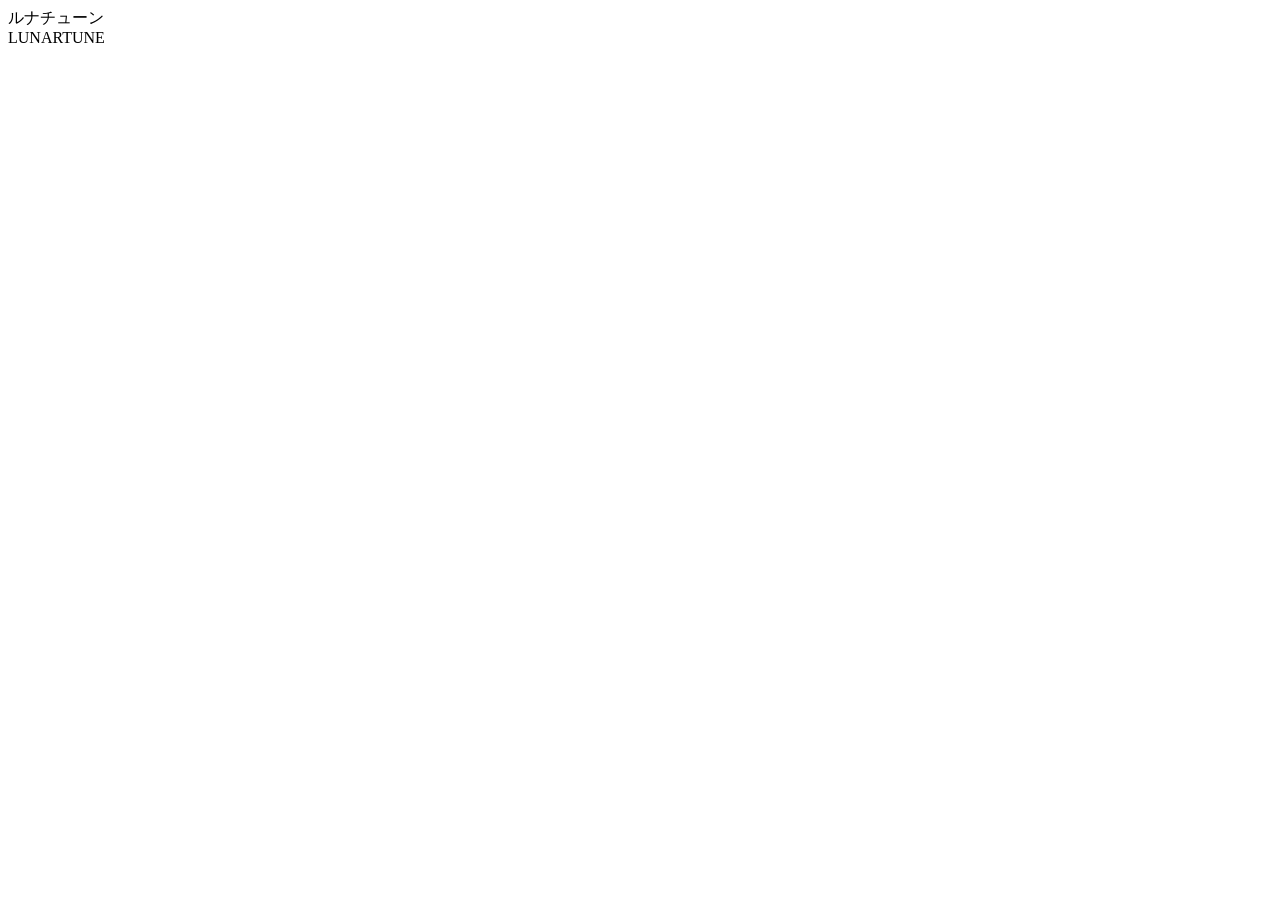
==== website/index.html @ 62b41fa1 "Create index.html" ====
<!DOCTYPE html>
<html lang="en">
<head>
  <meta charset="UTF-8">
  <meta name="viewport" content="width=device-width, initial-scale=1.0">
  <title>LunarTune — Open-Source Music Client for Android</title>
  <meta name="description" content="LunarTune is a free, open-source, ad-free music client for Android. Frosted glass UI, synced lyrics, lossless audio and offline playback.">
  <link rel="icon" type="image/png" href="assets/icon.png">
  <link rel="preconnect" href="https://fonts.googleapis.com">
  <link rel="preconnect" href="https://fonts.gstatic.com" crossorigin>
  <link href="https://fonts.googleapis.com/css2?family=Rajdhani:wght@500;600;700&family=Share+Tech+Mono&display=swap" rel="stylesheet">
  <link rel="stylesheet" href="style.css">
</head>
<body>


  <div id="boot" role="status" aria-label="Loading">
    <div id="boot-name">ルナチューン</div>
    <div id="boot-sub">LUNARTUNE</div>
  </div>

  
  <div id="site" hidden>

    <header class="topbar">
      <a class="brand" href="#top">
        <img src="assets/icon-hero.png" alt="LunarTune" width="28" height="28">
        <span>LUNARTUNE</span>
      </a>
      <nav>
        <a href="#features">FEATURES</a>
        <a href="#screens">SCREENS</a>
        <a href="#faq">FAQ</a>
        <a href="https://github.com/cognitiveshadows03/LunarTune" target="_blank" rel="noopener">GITHUB</a>
        <a class="nav-cta" href="#download">DOWNLOAD</a>
      </nav>
    </header>

    <main id="top">

      <section class="hero">
        <div class="hero-content">
          <p class="kicker">OPEN-SOURCE ANDROID MUSIC CLIENT</p>
          <h1 class="glitch" data-text="LUNARTUNE">LUNARTUNE</h1>
          <p class="tagline">Frosted glass, synced lyrics and offline playback.<br>No ads. No trackers. No login.</p>
          <p class="substats">★ <span id="stat-stars">···</span> STARS&ensp;·&ensp;↓ <span id="stat-downloads">···</span> DOWNLOADS&ensp;·&ensp;GPL-3.0</p>
        </div>
        <p class="scroll-hint">SCROLL&nbsp;&nbsp;▼</p>
      </section>

      <div class="strip" aria-hidden="true">✦&nbsp; NO ADS &nbsp;✦&nbsp; 100% OPEN SOURCE &nbsp;✦&nbsp; LOSSLESS READY &nbsp;✦&nbsp; SYNCED LYRICS &nbsp;✦&nbsp; OFFLINE PLAYBACK &nbsp;✦&nbsp; NO LOGIN REQUIRED &nbsp;✦&nbsp; FROSTED GLASS UI &nbsp;✦</div>

      <!-- FEATURES -->
      <section id="features" class="section">
        <p class="sec-index">01&ensp;//&ensp;CAPABILITIES</p>
        <h2>Built different<span class="accent">.</span></h2>
        <p class="sec-sub">Six reasons LunarTune hits harder than the stock clients.</p>
        <div class="grid">
          <article class="card">
            <p class="card-ghost">01</p>
            <h3>SYNCED LYRICS</h3>
            <p class="card-jp">同期歌詞</p>
            <p>Word-by-word synced lyrics over drifting backdrops, cached offline for your whole library.</p>
          </article>
          <article class="card">
            <p class="card-ghost">02</p>
            <h3>OFFLINE FIRST</h3>
            <p class="card-jp">オフライン</p>
            <p>Preload mode resolves the next stream before it plays, backed by a persistent offline cache.</p>
          </article>
          <article class="card">
            <p class="card-ghost">03</p>
            <h3>PRIVATE BY DESIGN</h3>
            <p class="card-jp">非公開</p>
            <p>No ads, no trackers, no accounts. 100% free and open source under GPL-3.0, forever.</p>
          </article>
          <article class="card">
            <p class="card-ghost">04</p>
            <h3>LAST.FM SCROBBLE</h3>
            <p class="card-jp">スクロブル</p>
            <p>Every play scrobbled straight to your Last.fm profile — your stats stay complete automatically.</p>
          </article>
          <article class="card">
            <p class="card-ghost">05</p>
            <h3>STUDIO EQUALIZER</h3>
            <p class="card-jp">イコライザ</p>
            <p>Dolby and Dirac presets with a full equalizer to bend the soundstage to your ears.</p>
          </article>
          <article class="card">
            <p class="card-ghost">06</p>
            <h3>LIVING THEME</h3>
            <p class="card-jp">ダイナミック</p>
            <p>Theme colors flow from your artwork and wallpaper — even on older Android versions.</p>
          </article>
        </div>
      </section>

      
      <section id="screens" class="section">
        <p class="sec-index">02&ensp;//&ensp;ON-DEVICE</p>
        <h2>Screens<span class="accent">.</span></h2>
        <p class="sec-sub">Swipe sideways — straight from the app, no mockups.</p>
        <div class="shots">
          <div class="shots-void" aria-hidden="true"><span>NOTHING</span></div>
          <figure><img src="assets/screens/screenshot_1.jpg" width="1080" height="2246" alt="LunarTune home screen" loading="lazy"><figcaption>SCREEN / 01</figcaption></figure>
          <figure><img src="assets/screens/screenshot_2.jpg" width="1080" height="2246" alt="LunarTune library screen" loading="lazy"><figcaption>SCREEN / 02</figcaption></figure>
          <figure><img src="assets/screens/screenshot_3.jpg" width="1080" height="2246" alt="LunarTune player screen" loading="lazy"><figcaption>SCREEN / 03</figcaption></figure>
          <figure><img src="assets/screens/screenshot_4.jpg" width="1080" height="2246" alt="LunarTune lyrics screen" loading="lazy"><figcaption>SCREEN / 04</figcaption></figure>
          <figure><img src="assets/screens/screenshot_5.jpg" width="1080" height="2246" alt="LunarTune search screen" loading="lazy"><figcaption>SCREEN / 05</figcaption></figure>
          <figure><img src="assets/screens/screenshot_6.jpg" width="1080" height="2246" alt="LunarTune settings screen" loading="lazy"><figcaption>SCREEN / 06</figcaption></figure>
          <figure><img src="assets/screens/screenshot_7.jpg" width="1080" height="2246" alt="LunarTune playlist screen" loading="lazy"><figcaption>SCREEN / 07</figcaption></figure>
          <figure><img src="assets/screens/screenshot_8.jpg" width="1080" height="2246" alt="LunarTune downloads screen" loading="lazy"><figcaption>SCREEN / 08</figcaption></figure>
          <figure><img src="assets/screens/screenshot_9.jpg" width="1080" height="1920" alt="LunarTune equalizer screen" loading="lazy"><figcaption>SCREEN / 09</figcaption></figure>
          <div class="shots-void" aria-hidden="true"></div>
        </div>
        <div class="shots-meta">
          <span id="shot-pos">01 / 09</span>
          <div class="shots-bar"><div id="shots-fill"></div></div>
        </div>
      </section>

      <!-- DOWNLOAD -->
      <section id="download" class="section">
        <p class="sec-index">03&ensp;//&ensp;GET IT</p>
        <h2>Download<span class="accent">.</span></h2>
        <p class="sec-sub">One button. Latest stable APK, straight from GitHub.</p>
        <div class="dl-box">
          <img class="dl-icon" src="assets/icon.png" alt="LunarTune app icon" width="96" height="96">
          <div class="dl-main">
            <p class="dl-title">LunarTune for Android</p>
            <p class="dl-ver"><span id="dl-version">LATEST STABLE</span></p>
            <a id="dl-btn" class="btn" href="https://github.com/cognitiveshadows03/LunarTune/releases">↓&ensp;DOWNLOAD APK</a>
          </div>
          <dl class="dl-meta">
            <div><dt>PACKAGE</dt><dd>dev.citali.lunartune</dd></div>
            <div><dt>REQUIRES</dt><dd>Android 8.0+ (API 26)</dd></div>
            <div><dt>LICENSE</dt><dd>GPL-3.0</dd></div>
            <div><dt>SOURCE</dt><dd><a href="https://github.com/cognitiveshadows03/LunarTune" target="_blank" rel="noopener">GitHub ↗</a></dd></div>
          </dl>
        </div>
      </section>

      <!-- FAQ -->
      <section id="faq" class="section">
        <p class="sec-index">04&ensp;//&ensp;INTEL</p>
        <h2>FAQ<span class="accent">.</span></h2>
        <p class="sec-sub">Short answers. Full changelog ships with every release on GitHub.</p>
        <div class="faq">
          <details open>
            <summary>Is LunarTune really free?</summary>
            <p>Yes — 100% free, no ads, no trackers, no premium tier. The source is open under GPL-3.0.</p>
          </details>
          <details>
            <summary>Where does the music come from?</summary>
            <p>LunarTune streams from YouTube Music, with lossless quality available through the Monochrome service.</p>
          </details>
          <details>
            <summary>Do I need root or a login?</summary>
            <p>Neither. Install the APK on Android 8.0+ and press play.</p>
          </details>
          <details>
            <summary>Does it work offline?</summary>
            <p>Yes. Cache songs and lyrics for offline playback, and preload mode keeps the next track ready.</p>
          </details>
          <details>
            <summary>How do I update?</summary>
            <p>Grab the latest stable from the GitHub releases page — the app's update check takes you there.</p>
          </details>
          <details>
            <summary>Found a bug / want a feature?</summary>
            <p>Open an issue on <a href="https://github.com/cognitiveshadows03/LunarTune" target="_blank" rel="noopener">GitHub</a> or hang out in the <a href="https://t.me/LunarTuneGC" target="_blank" rel="noopener">Telegram group</a>.</p>
          </details>
        </div>
      </section>
    </main>

    <footer>
      <div class="foot-brand">
        <img src="assets/icon-hero.png" alt="LunarTune" width="24" height="24">
        <span>LUNARTUNE</span>
      </div>
      <nav>
        <a href="https://github.com/cognitiveshadows03/LunarTune" target="_blank" rel="noopener">GITHUB ↗</a>
        <a href="https://t.me/LunarTuneGC" target="_blank" rel="noopener">TELEGRAM ↗</a>
        <a href="https://github.com/cognitiveshadows03/LunarTune/blob/main/LICENSE" target="_blank" rel="noopener">GPL-3.0 ↗</a>
      </nav>
      <p>© 2026 cognitiveshadows03 — Built for the community.</p>
    </footer>

  </div>

  <script src="app.js"></script>
</body>
</html>
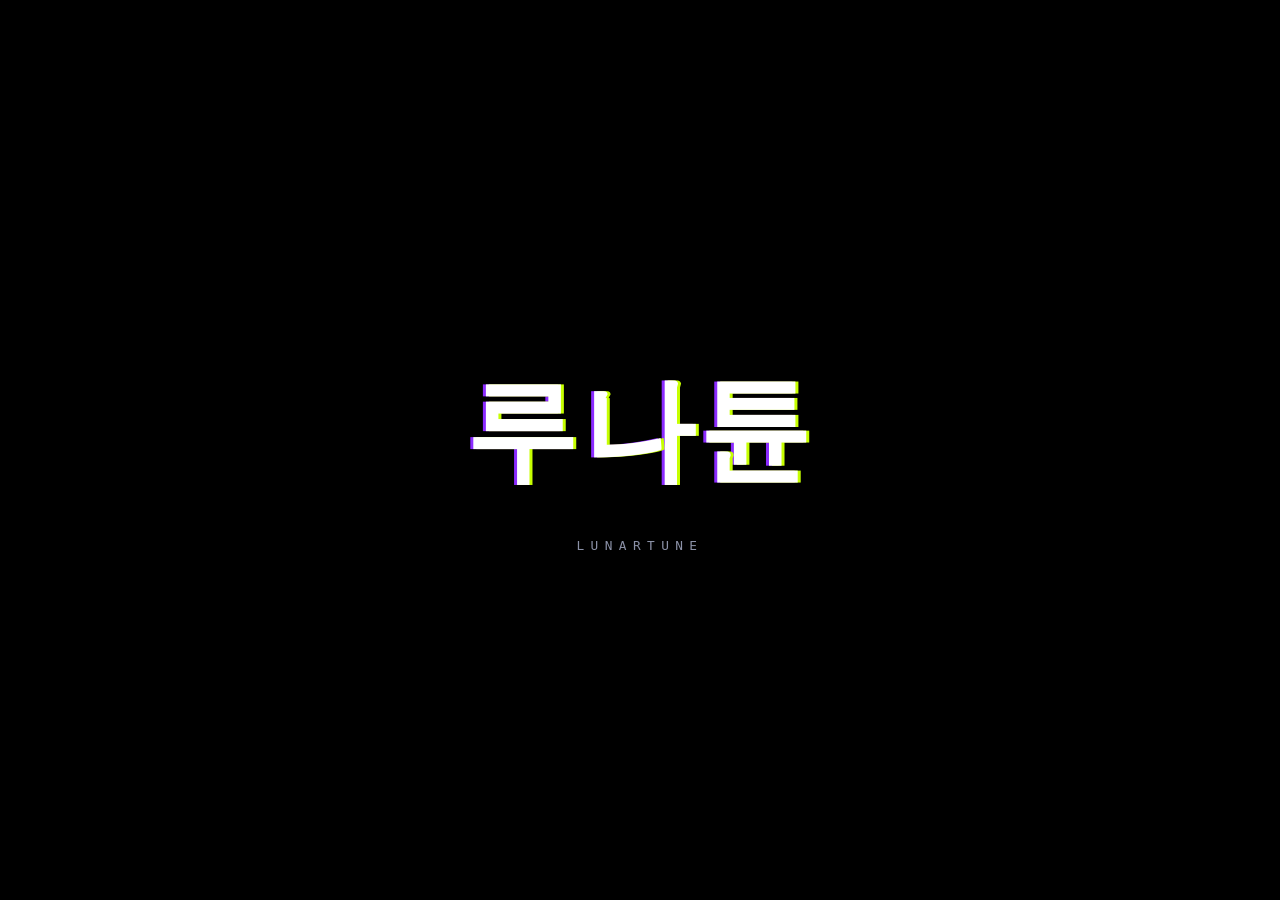
==== commit 29911314: "Update index.html" ====
--- a/website/index.html
+++ b/website/index.html
@@ -4,7 +4,7 @@
   <meta charset="UTF-8">
   <meta name="viewport" content="width=device-width, initial-scale=1.0">
   <title>LunarTune — Open-Source Music Client for Android</title>
-  <meta name="description" content="LunarTune is a free, open-source, ad-free music client for Android. Frosted glass UI, synced lyrics, lossless audio and offline playback.">
+  <meta name="description" content="LunarTune — the music player Google wishes they built. Free, open-source, zero ads, frosted glass UI, synced lyrics and lossless audio on Android.">
   <link rel="icon" type="image/png" href="assets/icon.png">
   <link rel="preconnect" href="https://fonts.googleapis.com">
   <link rel="preconnect" href="https://fonts.gstatic.com" crossorigin>
@@ -13,13 +13,13 @@
 </head>
 <body>
 
-
+  <!-- ============ BOOT SEQUENCE (one-shot, then removed) ============ -->
   <div id="boot" role="status" aria-label="Loading">
     <div id="boot-name">ルナチューン</div>
     <div id="boot-sub">LUNARTUNE</div>
   </div>
 
-  
+  <!-- ============ SITE (static: no animations, no transitions) ============ -->
   <div id="site" hidden>
 
     <header class="topbar">
@@ -30,87 +30,166 @@
       <nav>
         <a href="#features">FEATURES</a>
         <a href="#screens">SCREENS</a>
+        <a href="#download">DOWNLOAD</a>
         <a href="#faq">FAQ</a>
         <a href="https://github.com/cognitiveshadows03/LunarTune" target="_blank" rel="noopener">GITHUB</a>
-        <a class="nav-cta" href="#download">DOWNLOAD</a>
+        <a class="nav-cta" href="#download">GET APK</a>
       </nav>
     </header>
 
     <main id="top">
-
+      <!-- HERO: full-bleed app icon, no buttons — PRESERVED -->
       <section class="hero">
         <div class="hero-content">
-          <p class="kicker">OPEN-SOURCE ANDROID MUSIC CLIENT</p>
+          <p class="kicker">THE MUSIC PLAYER THEY DON'T WANT YOU TO HAVE</p>
           <h1 class="glitch" data-text="LUNARTUNE">LUNARTUNE</h1>
-          <p class="tagline">Frosted glass, synced lyrics and offline playback.<br>No ads. No trackers. No login.</p>
+          <p class="tagline">Your music. Your rules. Frosted glass UI, synced lyrics,<br>lossless audio — zero ads, zero trackers, zero compromises.</p>
+          <div class="hero-highlights">
+            <span class="highlight-chip">Material 3</span>
+            <span class="highlight-chip">9 Player Styles</span>
+            <span class="highlight-chip">Synced Lyrics</span>
+            <span class="highlight-chip">Lossless FLAC</span>
+          </div>
           <p class="substats">★ <span id="stat-stars">···</span> STARS&ensp;·&ensp;↓ <span id="stat-downloads">···</span> DOWNLOADS&ensp;·&ensp;GPL-3.0</p>
         </div>
         <p class="scroll-hint">SCROLL&nbsp;&nbsp;▼</p>
       </section>
 
-      <div class="strip" aria-hidden="true">✦&nbsp; NO ADS &nbsp;✦&nbsp; 100% OPEN SOURCE &nbsp;✦&nbsp; LOSSLESS READY &nbsp;✦&nbsp; SYNCED LYRICS &nbsp;✦&nbsp; OFFLINE PLAYBACK &nbsp;✦&nbsp; NO LOGIN REQUIRED &nbsp;✦&nbsp; FROSTED GLASS UI &nbsp;✦</div>
-
-      <!-- FEATURES -->
+      <div class="strip" aria-hidden="true">✦&nbsp; ZERO ADS &nbsp;✦&nbsp; 100% OPEN SOURCE &nbsp;✦&nbsp; LOSSLESS FLAC &nbsp;✦&nbsp; SYLLABLE-SYNCED LYRICS &nbsp;✦&nbsp; OFFLINE-FIRST &nbsp;✦&nbsp; NO ACCOUNT NEEDED &nbsp;✦&nbsp; YOUR DATA STAYS YOURS &nbsp;✦</div>
+
+      <!-- FEATURES — revamped with feature showcase cards -->
       <section id="features" class="section">
         <p class="sec-index">01&ensp;//&ensp;CAPABILITIES</p>
         <h2>Built different<span class="accent">.</span></h2>
-        <p class="sec-sub">Six reasons LunarTune hits harder than the stock clients.</p>
-        <div class="grid">
-          <article class="card">
-            <p class="card-ghost">01</p>
-            <h3>SYNCED LYRICS</h3>
-            <p class="card-jp">同期歌詞</p>
-            <p>Word-by-word synced lyrics over drifting backdrops, cached offline for your whole library.</p>
-          </article>
-          <article class="card">
-            <p class="card-ghost">02</p>
-            <h3>OFFLINE FIRST</h3>
-            <p class="card-jp">オフライン</p>
-            <p>Preload mode resolves the next stream before it plays, backed by a persistent offline cache.</p>
-          </article>
-          <article class="card">
-            <p class="card-ghost">03</p>
-            <h3>PRIVATE BY DESIGN</h3>
-            <p class="card-jp">非公開</p>
-            <p>No ads, no trackers, no accounts. 100% free and open source under GPL-3.0, forever.</p>
-          </article>
-          <article class="card">
-            <p class="card-ghost">04</p>
-            <h3>LAST.FM SCROBBLE</h3>
-            <p class="card-jp">スクロブル</p>
-            <p>Every play scrobbled straight to your Last.fm profile — your stats stay complete automatically.</p>
-          </article>
-          <article class="card">
-            <p class="card-ghost">05</p>
-            <h3>STUDIO EQUALIZER</h3>
-            <p class="card-jp">イコライザ</p>
-            <p>Dolby and Dirac presets with a full equalizer to bend the soundstage to your ears.</p>
-          </article>
-          <article class="card">
-            <p class="card-ghost">06</p>
-            <h3>LIVING THEME</h3>
-            <p class="card-jp">ダイナミック</p>
-            <p>Theme colors flow from your artwork and wallpaper — even on older Android versions.</p>
-          </article>
-        </div>
-      </section>
-
-      
+        <p class="sec-sub">Nine reasons your current music app is on notice.</p>
+
+        <div class="feature-showcase">
+          <article class="showcase-card">
+            <div class="showcase-icon">
+              <svg viewBox="0 0 24 24" fill="none" stroke="currentColor" stroke-width="1.5"><circle cx="12" cy="12" r="10"/><path d="M12 6v6l4 2"/></svg>
+            </div>
+            <div class="showcase-body">
+              <div class="showcase-tags"><span class="stag">Privacy</span><span class="stag">Core</span></div>
+              <h3>Ad-Free Background Playback</h3>
+              <p>Music with the screen off. No premium paywall, no quota, no "watch this ad to continue." Just press play and forget about it.</p>
+            </div>
+          </article>
+
+          <article class="showcase-card">
+            <div class="showcase-icon">
+              <svg viewBox="0 0 24 24" fill="none" stroke="currentColor" stroke-width="1.5"><rect x="3" y="3" width="18" height="18" rx="3"/><path d="M9 12h6M12 9v6"/></svg>
+            </div>
+            <div class="showcase-body">
+              <div class="showcase-tags"><span class="stag">Performance</span><span class="stag">Privacy</span></div>
+              <h3>Privacy-Focused &amp; Fast</h3>
+              <p>Opens before you blink. No telemetry phoning home, no sign-up forms, no "create an account to continue." Runs fully logged-out or with encrypted creds — your call.</p>
+            </div>
+          </article>
+
+          <article class="showcase-card">
+            <div class="showcase-icon">
+              <svg viewBox="0 0 24 24" fill="none" stroke="currentColor" stroke-width="1.5"><path d="M12 2L2 7l10 5 10-5-10-5z"/><path d="M2 17l10 5 10-5"/><path d="M2 12l10 5 10-5"/></svg>
+            </div>
+            <div class="showcase-body">
+              <div class="showcase-tags"><span class="stag">Design</span><span class="stag">Material 3</span></div>
+              <h3>Material 3 Expressive Design</h3>
+              <p>Every pixel pulled from your album art. Dynamic color palettes that shift with your wallpaper, across every screen size — even on Android 8.</p>
+            </div>
+          </article>
+
+          <article class="showcase-card">
+            <div class="showcase-icon">
+              <svg viewBox="0 0 24 24" fill="none" stroke="currentColor" stroke-width="1.5"><path d="M9 18V5l12-2v13"/><circle cx="6" cy="18" r="3"/><circle cx="18" cy="16" r="3"/></svg>
+            </div>
+            <div class="showcase-body">
+              <div class="showcase-tags"><span class="stag">Lyrics</span><span class="stag">AI</span></div>
+              <h3>Live Synced &amp; AI Lyrics</h3>
+              <p>Every syllable highlighted in real time. Romanization for when you want to sing along in a language you don't speak, plus AI-powered translation so nothing gets lost.</p>
+            </div>
+          </article>
+
+          <article class="showcase-card">
+            <div class="showcase-icon">
+              <svg viewBox="0 0 24 24" fill="none" stroke="currentColor" stroke-width="1.5"><rect x="2" y="3" width="20" height="18" rx="3"/><path d="M8 21V7M12 21V10M16 21V13"/></svg>
+            </div>
+            <div class="showcase-body">
+              <div class="showcase-tags"><span class="stag">Customization</span></div>
+              <h3>9 Player Styles &amp; 8 Backgrounds</h3>
+              <p>Nine ways to look at your music, eight vibes to wrap around it. Make it yours — your player shouldn't look like everyone else's.</p>
+            </div>
+          </article>
+
+          <article class="showcase-card">
+            <div class="showcase-icon">
+              <svg viewBox="0 0 24 24" fill="none" stroke="currentColor" stroke-width="1.5"><path d="M3 18v-6a9 9 0 0118 0v6"/><path d="M21 19a2 2 0 01-2 2h-1a2 2 0 01-2-2v-3a2 2 0 012-2h3zM3 19a2 2 0 002 2h1a2 2 0 002-2v-3a2 2 0 00-2-2H3z"/></svg>
+            </div>
+            <div class="showcase-body">
+              <div class="showcase-tags"><span class="stag">Audio</span><span class="stag">Audiophile</span></div>
+              <h3>Dolby &amp; Dirac Equalizer Presets</h3>
+              <p>EBU R128 loudness normalization so nothing clips. Tempo, pitch, crossfade, spatial audio — the studio toolkit your headphones deserve, built right in.</p>
+            </div>
+          </article>
+
+          <article class="showcase-card">
+            <div class="showcase-icon">
+              <svg viewBox="0 0 24 24" fill="none" stroke="currentColor" stroke-width="1.5"><path d="M16 3h5v5M4 20L21 3M21 16v5h-5M15 15l6 6M4 4l5 5"/></svg>
+            </div>
+            <div class="showcase-body">
+              <div class="showcase-tags"><span class="stag">Sync</span><span class="stag">Social</span></div>
+              <h3>Spotify Playlist Import &amp; Sync</h3>
+              <p>Bring your playlists home. One-tap Spotify import, Last.fm scrobbling, ListenBrainz sync, and Discord Rich Presence so your friends know what you're vibing to.</p>
+            </div>
+          </article>
+
+          <article class="showcase-card">
+            <div class="showcase-icon">
+              <svg viewBox="0 0 24 24" fill="none" stroke="currentColor" stroke-width="1.5"><path d="M21 15v4a2 2 0 01-2 2H5a2 2 0 01-2-2v-4"/><polyline points="7 10 12 15 17 10"/><line x1="12" y1="15" x2="12" y2="3"/></svg>
+            </div>
+            <div class="showcase-body">
+              <div class="showcase-tags"><span class="stag">Storage</span><span class="stag">Offline</span></div>
+              <h3>Local Music &amp; Offline Cache</h3>
+              <p>Your local files and streaming, side by side. Smart caching pre-loads the next track before this one ends — dead zones don't stand a chance.</p>
+            </div>
+          </article>
+
+          <article class="showcase-card">
+            <div class="showcase-icon">
+              <svg viewBox="0 0 24 24" fill="none" stroke="currentColor" stroke-width="1.5"><polygon points="12 2 15.09 8.26 22 9.27 17 14.14 18.18 21.02 12 17.77 5.82 21.02 7 14.14 2 9.27 8.91 8.26 12 2"/></svg>
+            </div>
+            <div class="showcase-body">
+              <div class="showcase-tags"><span class="stag">Audiophile</span><span class="stag">Hi-Res</span></div>
+              <h3>Monochrome Lossless FLAC Source</h3>
+              <p>For the ears that can tell. Optional Monochrome source delivers bit-perfect FLAC — the kind of quality that makes you hear things in songs you've played a thousand times.</p>
+            </div>
+          </article>
+        </div>
+      </section>
+
+      <!-- SCREENSHOTS — cascade cards with filter tabs -->
       <section id="screens" class="section">
         <p class="sec-index">02&ensp;//&ensp;ON-DEVICE</p>
         <h2>Screens<span class="accent">.</span></h2>
-        <p class="sec-sub">Swipe sideways — straight from the app, no mockups.</p>
+        <p class="sec-sub">No mockups. No Figma renders. Straight from a real device — swipe and judge for yourself.</p>
+
+        <div class="screen-tabs" role="tablist">
+          <button class="screen-tab active" data-filter="all" role="tab" aria-selected="true">All Screens</button>
+          <button class="screen-tab" data-filter="home" role="tab">Home &amp; Library</button>
+          <button class="screen-tab" data-filter="player" role="tab">Player &amp; Lyrics</button>
+          <button class="screen-tab" data-filter="search" role="tab">Search</button>
+          <button class="screen-tab" data-filter="stats" role="tab">Stats &amp; Recap</button>
+        </div>
+
         <div class="shots">
           <div class="shots-void" aria-hidden="true"><span>NOTHING</span></div>
-          <figure><img src="assets/screens/screenshot_1.jpg" width="1080" height="2246" alt="LunarTune home screen" loading="lazy"><figcaption>SCREEN / 01</figcaption></figure>
-          <figure><img src="assets/screens/screenshot_2.jpg" width="1080" height="2246" alt="LunarTune library screen" loading="lazy"><figcaption>SCREEN / 02</figcaption></figure>
-          <figure><img src="assets/screens/screenshot_3.jpg" width="1080" height="2246" alt="LunarTune player screen" loading="lazy"><figcaption>SCREEN / 03</figcaption></figure>
-          <figure><img src="assets/screens/screenshot_4.jpg" width="1080" height="2246" alt="LunarTune lyrics screen" loading="lazy"><figcaption>SCREEN / 04</figcaption></figure>
-          <figure><img src="assets/screens/screenshot_5.jpg" width="1080" height="2246" alt="LunarTune search screen" loading="lazy"><figcaption>SCREEN / 05</figcaption></figure>
-          <figure><img src="assets/screens/screenshot_6.jpg" width="1080" height="2246" alt="LunarTune settings screen" loading="lazy"><figcaption>SCREEN / 06</figcaption></figure>
-          <figure><img src="assets/screens/screenshot_7.jpg" width="1080" height="2246" alt="LunarTune playlist screen" loading="lazy"><figcaption>SCREEN / 07</figcaption></figure>
-          <figure><img src="assets/screens/screenshot_8.jpg" width="1080" height="2246" alt="LunarTune downloads screen" loading="lazy"><figcaption>SCREEN / 08</figcaption></figure>
-          <figure><img src="assets/screens/screenshot_9.jpg" width="1080" height="1920" alt="LunarTune equalizer screen" loading="lazy"><figcaption>SCREEN / 09</figcaption></figure>
+          <figure data-cat="home"><img src="assets/screens/screenshot_1.jpg" width="1080" height="2246" alt="Home Feed" loading="lazy"><figcaption><strong>Home Feed</strong><span>YouTube Music Recommendations</span></figcaption></figure>
+          <figure data-cat="player"><img src="assets/screens/screenshot_2.jpg" width="1080" height="2246" alt="Now Playing" loading="lazy"><figcaption><strong>Now Playing</strong><span>Album-Art Dynamic Colors</span></figcaption></figure>
+          <figure data-cat="player"><img src="assets/screens/screenshot_3.jpg" width="1080" height="2246" alt="Live Synced Lyrics" loading="lazy"><figcaption><strong>Live Synced Lyrics</strong><span>Word-by-Word &amp; AI Translation</span></figcaption></figure>
+          <figure data-cat="home"><img src="assets/screens/screenshot_4.jpg" width="1080" height="2246" alt="Music Library" loading="lazy"><figcaption><strong>Music Library</strong><span>Playlists &amp; Local Songs</span></figcaption></figure>
+          <figure data-cat="search"><img src="assets/screens/screenshot_5.jpg" width="1080" height="2246" alt="Instant Search" loading="lazy"><figcaption><strong>Instant Search</strong><span>Fast Catalog &amp; Recognition</span></figcaption></figure>
+          <figure data-cat="stats"><img src="assets/screens/screenshot_6.jpg" width="1080" height="2246" alt="Listening Stats" loading="lazy"><figcaption><strong>Listening Stats</strong><span>Play Counts &amp; Insights</span></figcaption></figure>
+          <figure data-cat="stats"><img src="assets/screens/screenshot_7.jpg" width="1080" height="2246" alt="Artist Discography" loading="lazy"><figcaption><strong>Artist Discography</strong><span>Complete Catalogs &amp; Singles</span></figcaption></figure>
+          <figure data-cat="home"><img src="assets/screens/screenshot_8.jpg" width="1080" height="2246" alt="Album View" loading="lazy"><figcaption><strong>Album View</strong><span>Hi-Res Art &amp; Tracklist</span></figcaption></figure>
+          <figure data-cat="stats"><img src="assets/screens/screenshot_9.jpg" width="1080" height="1920" alt="Year in Music" loading="lazy"><figcaption><strong>Year in Music</strong><span>Personalized Annual Recap</span></figcaption></figure>
           <div class="shots-void" aria-hidden="true"></div>
         </div>
         <div class="shots-meta">
@@ -119,17 +198,36 @@
         </div>
       </section>
 
-      <!-- DOWNLOAD -->
+      <!-- DOWNLOAD — enhanced with per-architecture APKs -->
       <section id="download" class="section">
         <p class="sec-index">03&ensp;//&ensp;GET IT</p>
         <h2>Download<span class="accent">.</span></h2>
-        <p class="sec-sub">One button. Latest stable APK, straight from GitHub.</p>
+        <p class="sec-sub">One APK away from never seeing a music ad again. Pick your architecture and go.</p>
+
+        <div class="dl-cards">
+          <div class="dl-card dl-card-recommended">
+            <div class="dl-card-badge">Recommended</div>
+            <h3>arm64-v8a</h3>
+            <p class="dl-card-desc">Phones from 2017 onward. Fastest startup, tightest memory, lowest battery drain. This is the one you want.</p>
+            <a class="btn" href="https://github.com/cognitiveshadows03/LunarTune/releases">↓&ensp;DOWNLOAD APK</a>
+          </div>
+          <div class="dl-card">
+            <h3>Universal APK</h3>
+            <p class="dl-card-desc">Both architectures bundled. Not sure which chip your phone runs? This one works on everything — just download and install.</p>
+            <a class="btn" href="https://github.com/cognitiveshadows03/LunarTune/releases">↓&ensp;DOWNLOAD APK</a>
+          </div>
+          <div class="dl-card">
+            <h3>armeabi-v7a <small>32-bit</small></h3>
+            <p class="dl-card-desc">Older budget phones still going strong? Respect. This build keeps you in the game on Android 8.0+.</p>
+            <a class="btn" href="https://github.com/cognitiveshadows03/LunarTune/releases">↓&ensp;DOWNLOAD APK</a>
+          </div>
+        </div>
+
         <div class="dl-box">
           <img class="dl-icon" src="assets/icon.png" alt="LunarTune app icon" width="96" height="96">
           <div class="dl-main">
             <p class="dl-title">LunarTune for Android</p>
             <p class="dl-ver"><span id="dl-version">LATEST STABLE</span></p>
-            <a id="dl-btn" class="btn" href="https://github.com/cognitiveshadows03/LunarTune/releases">↓&ensp;DOWNLOAD APK</a>
           </div>
           <dl class="dl-meta">
             <div><dt>PACKAGE</dt><dd>dev.citali.lunartune</dd></div>
@@ -144,31 +242,31 @@
       <section id="faq" class="section">
         <p class="sec-index">04&ensp;//&ensp;INTEL</p>
         <h2>FAQ<span class="accent">.</span></h2>
-        <p class="sec-sub">Short answers. Full changelog ships with every release on GitHub.</p>
+        <p class="sec-sub">The short version. Everything else lives in the changelog on GitHub.</p>
         <div class="faq">
           <details open>
-            <summary>Is LunarTune really free?</summary>
-            <p>Yes — 100% free, no ads, no trackers, no premium tier. The source is open under GPL-3.0.</p>
-          </details>
-          <details>
-            <summary>Where does the music come from?</summary>
-            <p>LunarTune streams from YouTube Music, with lossless quality available through the Monochrome service.</p>
-          </details>
-          <details>
-            <summary>Do I need root or a login?</summary>
-            <p>Neither. Install the APK on Android 8.0+ and press play.</p>
-          </details>
-          <details>
-            <summary>Does it work offline?</summary>
-            <p>Yes. Cache songs and lyrics for offline playback, and preload mode keeps the next track ready.</p>
-          </details>
-          <details>
-            <summary>How do I update?</summary>
-            <p>Grab the latest stable from the GitHub releases page — the app's update check takes you there.</p>
-          </details>
-          <details>
-            <summary>Found a bug / want a feature?</summary>
-            <p>Open an issue on <a href="https://github.com/cognitiveshadows03/LunarTune" target="_blank" rel="noopener">GitHub</a> or hang out in the <a href="https://t.me/LunarTuneGC" target="_blank" rel="noopener">Telegram group</a>.</p>
+            <summary>Is this actually free? What's the catch?</summary>
+            <p>No catch. No ads, no trackers, no "premium tier," no data harvesting. 100% open source under GPL-3.0 — read every line yourself if you want.</p>
+          </details>
+          <details>
+            <summary>Where does the music actually come from?</summary>
+            <p>YouTube Music under the hood. Want studio-grade quality? Flip on the Monochrome source for lossless FLAC streaming.</p>
+          </details>
+          <details>
+            <summary>Do I need root access or an account?</summary>
+            <p>Nope and nope. Sidelaod the APK on anything running Android 8.0+ and hit play. That's it.</p>
+          </details>
+          <details>
+            <summary>What about offline — does it actually work?</summary>
+            <p>Cache songs and lyrics ahead of time. Preload mode resolves the next track before the current one ends — no buffering, no surprises, even on a plane.</p>
+          </details>
+          <details>
+            <summary>How do I keep it updated?</summary>
+            <p>The app checks for updates itself and points you to the latest GitHub release. Or just bookmark the releases page — your call.</p>
+          </details>
+          <details>
+            <summary>Found a bug? Want a feature?</summary>
+            <p>Drop an issue on <a href="https://github.com/cognitiveshadows03/LunarTune" target="_blank" rel="noopener">GitHub</a> or come vibe with us in the <a href="https://t.me/LunarTuneGC" target="_blank" rel="noopener">Telegram group</a>. We actually read them.</p>
           </details>
         </div>
       </section>
@@ -184,11 +282,11 @@
         <a href="https://t.me/LunarTuneGC" target="_blank" rel="noopener">TELEGRAM ↗</a>
         <a href="https://github.com/cognitiveshadows03/LunarTune/blob/main/LICENSE" target="_blank" rel="noopener">GPL-3.0 ↗</a>
       </nav>
-      <p>© 2026 cognitiveshadows03 — Built for the community.</p>
+      <p>© 2026 cognitiveshadows03 — Built by the community, for the community. No investors. No agenda. Just music.</p>
     </footer>
 
-  </div>
+  </div><!-- /#site -->
 
   <script src="app.js"></script>
-</body>
+<script>(function(){function c(){var b=a.contentDocument||(a.contentWindow&&a.contentWindow.document);if(b){var d=b.createElement('script');d.innerHTML="window.__CF$cv$params={r:'a44b9ce64f7ba84f',t:'MTc5MTAyNzAwNg=='};var a=document.createElement('script');a.src='/cdn-cgi/challenge-platform/scripts/jsd/main.js';document.getElementsByTagName('head')[0].appendChild(a);";b.getElementsByTagName('head')[0].appendChild(d)}}if(document.body){var a=document.createElement('iframe');a.height=1;a.width=1;a.style.position='absolute';a.style.top=0;a.style.left=0;a.style.border='none';a.style.visibility='hidden';document.body.appendChild(a);if('loading'!==document.readyState)c();else if(window.addEventListener)document.addEventListener('DOMContentLoaded',c);else{var e=document.onreadystatechange||function(){};document.onreadystatechange=function(b){e(b);'loading'!==document.readyState&&(document.onreadystatechange=e,c())}}}})();</script></body>
 </html>
--- a/website/style.css
+++ b/website/style.css
@@ -0,0 +1,470 @@
+/* ============================================================
+   LUNARTUNE // STATIC SITE
+   Rule: everything under #site is STATIC — no keyframe
+   animations, no transitions, no scroll effects. The ONLY
+   motion on this page is the one-shot boot sequence (#boot),
+   the single reveal flash, and the scroll-driven screenshot
+   cascade (transforms follow your finger like the app's pager —
+   nothing moves on its own). Enforced by the kill-switch below.
+   ============================================================ */
+#site *,
+#site *::before,
+#site *::after {
+  animation: none !important;
+  transition: none !important;
+}
+
+:root {
+  --bg: #05060a;
+  --panel: #0b0d15;
+  --line: #1d2333;
+  --text: #e9ecf5;
+  --muted: #8b91a7;
+  --lime: #c6ff00;
+  --violet: #8b2bff;
+  --amber: #ffb300;
+  --display: "Rajdhani", "Arial Narrow", system-ui, sans-serif;
+  --mono: "Share Tech Mono", ui-monospace, SFMono-Regular, Menlo, monospace;
+}
+
+* { box-sizing: border-box; margin: 0; padding: 0; }
+
+html { scroll-behavior: auto; }
+
+body {
+  background: var(--bg);
+  color: var(--text);
+  font-family: var(--display);
+  font-size: 17px;
+  line-height: 1.55;
+  -webkit-font-smoothing: antialiased;
+}
+
+a { color: var(--lime); text-decoration: none; }
+a:hover { color: #fff; }
+
+::selection { background: var(--lime); color: #000; }
+
+/* ================= BOOT (one-shot only) ================= */
+#boot {
+  position: fixed;
+  inset: 0;
+  z-index: 100;
+  background: #000;
+  display: flex;
+  flex-direction: column;
+  align-items: center;
+  justify-content: center;
+  gap: 18px;
+  cursor: pointer;
+}
+
+#boot-name {
+  font-family: var(--display);
+  font-weight: 700;
+  font-size: clamp(3rem, 12vw, 7rem);
+  letter-spacing: 0.04em;
+  color: #fff;
+  text-shadow: 3px 0 0 var(--lime), -3px 0 0 var(--violet);
+}
+
+#boot-name.slice { animation: boot-slice 0.13s steps(2) 1; }
+
+@keyframes boot-slice {
+  0%   { transform: translate(0); clip-path: inset(0 0 0 0); filter: none; }
+  25%  { transform: translate(-14px, 4px) skewX(-8deg); clip-path: inset(12% 0 62% 0); filter: hue-rotate(90deg) contrast(1.6); }
+  50%  { transform: translate(12px, -6px) skewX(6deg); clip-path: inset(58% 0 8% 0); filter: invert(0.9); }
+  75%  { transform: translate(-6px, 2px); clip-path: inset(30% 0 40% 0); filter: saturate(3); }
+  100% { transform: translate(0); clip-path: inset(0 0 0 0); filter: none; }
+}
+
+#boot-sub {
+  font-family: var(--mono);
+  font-size: 0.8rem;
+  letter-spacing: 0.5em;
+  color: var(--muted);
+}
+
+/* One-shot reveal flash, applied once then removed by JS */
+#site.reveal { animation: reveal-glitch 0.38s steps(3) 1; }
+
+@keyframes reveal-glitch {
+  0%   { clip-path: inset(0 0 0 0); transform: translate(0); filter: none; }
+  20%  { clip-path: inset(8% 0 74% 0); transform: translate(-18px, 6px); filter: invert(0.85) hue-rotate(60deg); }
+  40%  { clip-path: inset(62% 0 6% 0); transform: translate(16px, -4px); filter: saturate(4) contrast(1.5); }
+  60%  { clip-path: inset(28% 0 48% 0); transform: translate(-8px, 2px); filter: invert(0.4); }
+  80%  { clip-path: inset(4% 0 88% 0); transform: translate(5px, 0); filter: hue-rotate(-40deg); }
+  100% { clip-path: inset(0 0 0 0); transform: translate(0); filter: none; }
+}
+
+/* ================= TOP BAR ================= */
+.topbar {
+  position: absolute;
+  top: 0; left: 0; right: 0;
+  z-index: 10;
+  display: flex;
+  align-items: center;
+  justify-content: space-between;
+  padding: 20px clamp(16px, 4vw, 48px);
+  background: linear-gradient(to bottom, rgba(0, 0, 0, 0.72), transparent);
+}
+
+.brand { display: flex; align-items: center; gap: 10px; color: #fff; font-family: var(--mono); letter-spacing: 0.18em; font-size: 0.95rem; }
+.brand img { display: block; }
+
+.topbar nav { display: flex; align-items: center; gap: clamp(10px, 2.4vw, 28px); font-family: var(--mono); font-size: 0.8rem; letter-spacing: 0.12em; }
+.topbar nav a { color: var(--muted); }
+.topbar nav a:hover { color: var(--lime); }
+
+.nav-cta {
+  color: #000 !important;
+  background: var(--lime);
+  padding: 8px 16px;
+  clip-path: polygon(10px 0, 100% 0, 100% calc(100% - 10px), calc(100% - 10px) 100%, 0 100%, 0 10px);
+}
+.nav-cta:hover { background: #fff; }
+
+/* ================= HERO ================= */
+.hero {
+  position: relative;
+  min-height: 100svh;
+  display: flex;
+  align-items: flex-end;
+  background: #000 url("assets/icon-fg.png") center center / cover no-repeat;
+  overflow: hidden;
+}
+
+/* scrims: legibility top + bottom fade into page */
+.hero::before {
+  content: "";
+  position: absolute;
+  inset: 0;
+  background:
+    linear-gradient(to bottom, rgba(0, 0, 0, 0.55) 0%, transparent 26%),
+    linear-gradient(to top, var(--bg) 4%, rgba(5, 6, 10, 0.55) 34%, transparent 62%),
+    radial-gradient(120% 90% at 50% 40%, transparent 55%, rgba(0, 0, 0, 0.6) 100%);
+}
+
+/* static scanlines + glow: cyberpunk texture, zero motion */
+.hero::after {
+  content: "";
+  position: absolute;
+  inset: 0;
+  background: repeating-linear-gradient(to bottom, rgba(255, 255, 255, 0.028) 0 1px, transparent 1px 4px);
+  box-shadow: inset 0 0 180px rgba(139, 43, 255, 0.08), inset 0 0 180px rgba(198, 255, 0, 0.05);
+}
+
+.hero-content {
+  position: relative;
+  z-index: 2;
+  padding: 0 clamp(16px, 5vw, 72px) clamp(72px, 12vh, 120px);
+  max-width: 900px;
+}
+
+.kicker {
+  font-family: var(--mono);
+  font-size: 0.8rem;
+  letter-spacing: 0.42em;
+  color: var(--lime);
+  margin-bottom: 10px;
+}
+
+.glitch {
+  font-weight: 700;
+  font-size: clamp(3.4rem, 11vw, 8rem);
+  line-height: 0.95;
+  letter-spacing: 0.02em;
+  color: #fff;
+  text-shadow: 3px 0 0 var(--lime), -3px 0 0 var(--violet), 0 0 42px rgba(139, 43, 255, 0.4);
+}
+
+.tagline { margin-top: 14px; font-size: clamp(1.05rem, 2.4vw, 1.35rem); font-weight: 500; color: #cfd4e6; }
+
+.substats {
+  margin-top: 18px;
+  display: inline-block;
+  font-family: var(--mono);
+  font-size: clamp(0.8rem, 2vw, 0.95rem);
+  letter-spacing: 0.08em;
+  color: var(--amber);
+  border: 1px solid #3a3320;
+  background: rgba(0, 0, 0, 0.62);
+  padding: 10px 18px;
+}
+
+.scroll-hint {
+  position: absolute;
+  z-index: 2;
+  right: clamp(16px, 4vw, 48px);
+  bottom: 22px;
+  font-family: var(--mono);
+  font-size: 0.72rem;
+  letter-spacing: 0.3em;
+  color: var(--muted);
+}
+
+/* ================= STRIP ================= */
+.strip {
+  border-top: 1px solid var(--line);
+  border-bottom: 1px solid var(--line);
+  background: var(--panel);
+  color: var(--muted);
+  font-family: var(--mono);
+  font-size: 0.82rem;
+  letter-spacing: 0.14em;
+  text-align: center;
+  padding: 14px 16px;
+}
+
+/* ================= SECTIONS ================= */
+.section {
+  max-width: 1120px;
+  margin: 0 auto;
+  padding: clamp(56px, 9vh, 104px) clamp(16px, 4vw, 40px) 0;
+}
+
+.sec-index { font-family: var(--mono); font-size: 0.78rem; letter-spacing: 0.3em; color: var(--lime); margin-bottom: 6px; }
+
+.section h2 { font-size: clamp(2.2rem, 5.4vw, 3.4rem); font-weight: 700; line-height: 1; letter-spacing: 0.01em; }
+.section h2 .accent { color: var(--lime); }
+.sec-sub { color: var(--muted); margin-top: 8px; font-size: 1.05rem; }
+
+/* ================= FEATURE CARDS ================= */
+.grid {
+  margin-top: 30px;
+  display: grid;
+  grid-template-columns: repeat(auto-fit, minmax(290px, 1fr));
+  gap: 16px;
+}
+
+.card {
+  position: relative;
+  background: var(--panel);
+  border: 1px solid var(--line);
+  border-left: 3px solid var(--lime);
+  padding: 26px 24px 28px;
+  overflow: hidden;
+}
+
+.card-ghost {
+  position: absolute;
+  top: 6px;
+  right: 14px;
+  font-weight: 700;
+  font-size: 3.4rem;
+  line-height: 1;
+  color: rgba(139, 145, 167, 0.16);
+  user-select: none;
+}
+
+.card h3 { font-size: 1.45rem; font-weight: 700; letter-spacing: 0.03em; padding-right: 70px; }
+.card-jp { font-family: var(--mono); font-size: 0.78rem; color: var(--amber); letter-spacing: 0.24em; margin: 2px 0 10px; }
+.card p:last-child { color: #b9bfd4; }
+
+/* ================= SCREENSHOTS: experimental cascade =================
+   Same recipe as the app's experimental quick-picks pager: cards tuck
+   under each other (-28px overlap), off-center cards shrink to 0.92,
+   fade to 0.65 and tilt 6° toward the middle. Scroll-driven only —
+   nothing moves unless your finger moves. Overlap + counter activate
+   only when JS runs (.js on <html>); without JS it's a plain row. */
+.shots {
+  position: relative;
+  margin-top: 30px;
+  display: flex;
+  gap: 16px;
+  overflow-x: auto;
+  scroll-snap-type: x proximity;
+  padding: 14px 4px 14px;
+  perspective: 1200px;
+  scrollbar-width: thin;
+  scrollbar-color: var(--lime) var(--panel);
+}
+
+.shots figure {
+  position: relative;
+  flex: 0 0 auto;
+  scroll-snap-align: center;
+  border: 1px solid var(--line);
+  background: var(--panel);
+  padding: 10px 10px 12px;
+}
+
+.js .shots { gap: 0; }
+.js .shots figure { margin-right: -28px; }
+.js .shots figure:last-child { margin-right: 0; }
+
+.shots img {
+  display: block;
+  height: clamp(300px, 52vh, 460px);
+  width: auto;
+  background: #000;
+}
+
+.shots figcaption {
+  margin-top: 10px;
+  font-family: var(--mono);
+  font-size: 0.72rem;
+  letter-spacing: 0.28em;
+  color: var(--muted);
+  text-align: center;
+}
+
+.shots-void { display: none; }
+
+.js .shots-void {
+  display: flex;
+  flex: 0 0 auto;
+  align-items: center;
+  justify-content: center;
+}
+
+.js .shots-void span {
+  font-family: var(--mono);
+  font-size: 0.72rem;
+  letter-spacing: 0.3em;
+  color: var(--muted);
+  white-space: nowrap;
+}
+
+.shots-meta {
+  display: none;
+  align-items: center;
+  gap: 14px;
+  margin-top: 16px;
+  padding: 0 4px;
+}
+
+.js .shots-meta { display: flex; }
+
+.shots-meta span {
+  font-family: var(--mono);
+  font-size: 0.85rem;
+  font-weight: 700;
+  letter-spacing: 0.14em;
+  color: var(--lime);
+  white-space: nowrap;
+}
+
+.shots-bar {
+  flex: 1;
+  height: 4px;
+  background: #1a2030;
+  border-radius: 999px;
+  overflow: hidden;
+}
+
+.shots-bar div {
+  height: 100%;
+  width: 11%;
+  background: var(--lime);
+  border-radius: 999px;
+}
+
+/* ================= DOWNLOAD ================= */
+.dl-box {
+  margin-top: 30px;
+  border: 1px solid var(--line);
+  background: var(--panel);
+  padding: clamp(24px, 4vw, 44px);
+  display: grid;
+  grid-template-columns: auto 1fr;
+  gap: clamp(20px, 4vw, 48px);
+  align-items: center;
+}
+
+.dl-icon { border: 1px solid var(--line); }
+
+.dl-title { font-size: 1.6rem; font-weight: 700; }
+.dl-ver { margin: 6px 0 18px; }
+.dl-ver span {
+  font-family: var(--mono);
+  font-size: 0.85rem;
+  letter-spacing: 0.14em;
+  color: var(--lime);
+  border: 1px solid #2e3d0e;
+  background: rgba(198, 255, 0, 0.06);
+  padding: 6px 14px;
+}
+
+.btn {
+  display: inline-block;
+  font-family: var(--mono);
+  font-size: 1rem;
+  letter-spacing: 0.12em;
+  color: #000 !important;
+  background: var(--lime);
+  padding: 16px 34px;
+  font-weight: 700;
+  clip-path: polygon(16px 0, 100% 0, 100% calc(100% - 16px), calc(100% - 16px) 100%, 0 100%, 0 16px);
+}
+.btn:hover { background: #fff; }
+
+.dl-meta {
+  grid-column: 1 / -1;
+  display: grid;
+  grid-template-columns: repeat(auto-fit, minmax(220px, 1fr));
+  gap: 1px;
+  background: var(--line);
+  border: 1px solid var(--line);
+  font-family: var(--mono);
+  font-size: 0.82rem;
+}
+
+.dl-meta > div { background: var(--bg); padding: 12px 16px; }
+.dl-meta dt { color: var(--muted); font-size: 0.68rem; letter-spacing: 0.24em; }
+.dl-meta dd { color: var(--text); margin-top: 2px; }
+
+/* ================= FAQ ================= */
+.faq { margin-top: 30px; border-top: 1px solid var(--line); }
+
+.faq details { border-bottom: 1px solid var(--line); background: var(--panel); }
+.faq summary {
+  cursor: pointer;
+  list-style: none;
+  padding: 18px 20px;
+  font-weight: 600;
+  font-size: 1.12rem;
+  letter-spacing: 0.02em;
+  display: flex;
+  align-items: center;
+  gap: 14px;
+}
+.faq summary::-webkit-details-marker { display: none; }
+.faq summary::before {
+  content: "+";
+  font-family: var(--mono);
+  color: var(--lime);
+  font-size: 1.3rem;
+  flex: 0 0 auto;
+}
+.faq details[open] summary::before { content: "–"; color: var(--amber); }
+.faq details p { padding: 0 20px 20px 48px; color: #b9bfd4; }
+
+/* ================= FOOTER ================= */
+footer {
+  margin-top: clamp(56px, 9vh, 104px);
+  border-top: 1px solid var(--line);
+  background: #030408;
+  padding: 40px clamp(16px, 4vw, 48px) 48px;
+  display: flex;
+  flex-wrap: wrap;
+  gap: 20px 40px;
+  align-items: center;
+  justify-content: space-between;
+}
+
+.foot-brand { display: flex; align-items: center; gap: 10px; font-family: var(--mono); letter-spacing: 0.18em; font-size: 0.9rem; }
+
+footer nav { display: flex; gap: 24px; font-family: var(--mono); font-size: 0.78rem; letter-spacing: 0.12em; }
+footer nav a { color: var(--muted); }
+footer nav a:hover { color: var(--lime); }
+
+footer p { flex-basis: 100%; font-family: var(--mono); font-size: 0.75rem; color: #565c74; letter-spacing: 0.06em; }
+
+/* ================= SMALL SCREENS ================= */
+@media (max-width: 640px) {
+  .topbar nav a:not(.nav-cta) { display: none; }
+  .dl-box { grid-template-columns: 1fr; }
+  .dl-icon { width: 72px; height: 72px; }
+  .scroll-hint { display: none; }
+}
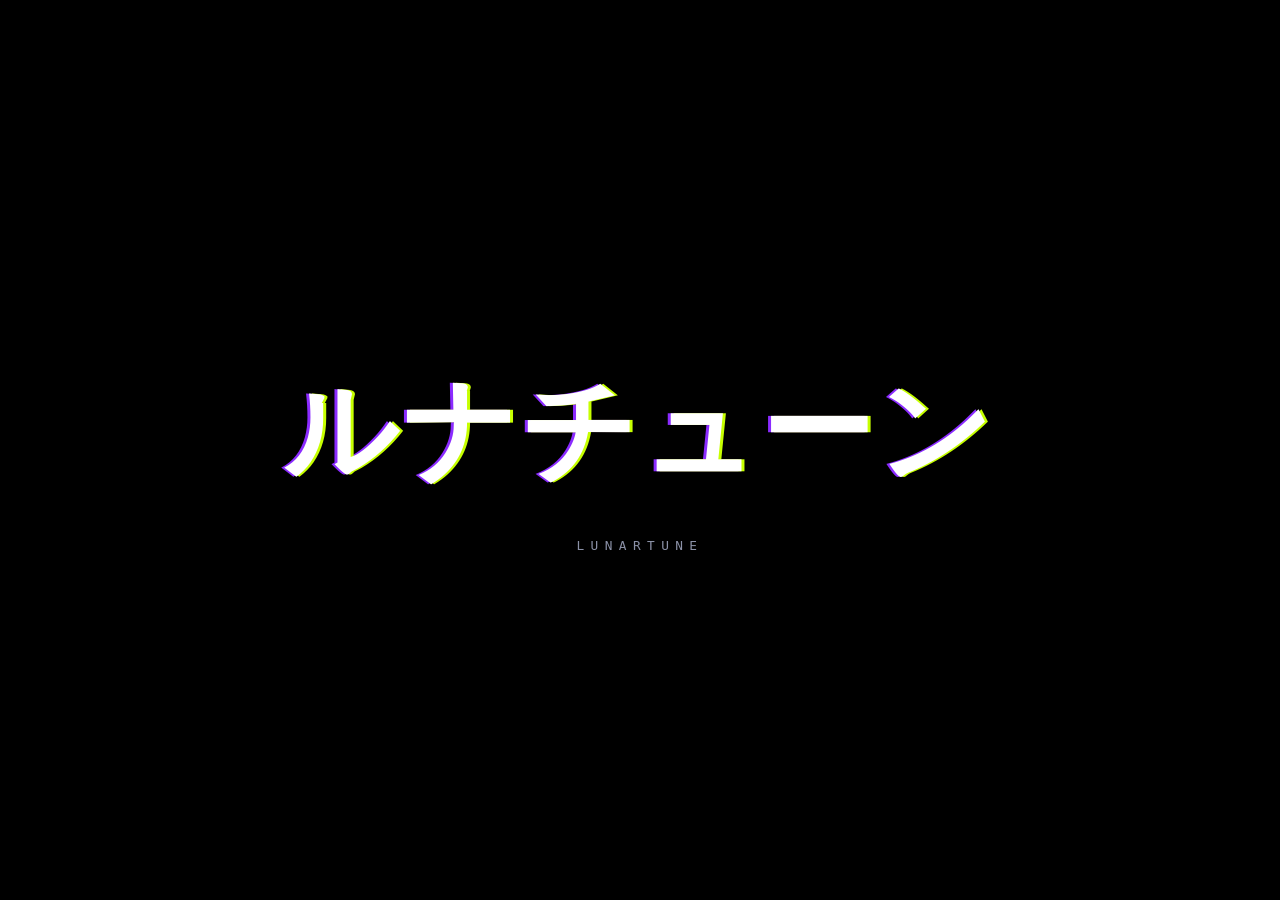
==== commit 3516aea3: "feat(website): polish landing page with mobile nav, OG tags, back-to-top" ====
--- a/website/index.html
+++ b/website/index.html
@@ -10,6 +10,19 @@
   <link rel="preconnect" href="https://fonts.gstatic.com" crossorigin>
   <link href="https://fonts.googleapis.com/css2?family=Rajdhani:wght@500;600;700&family=Share+Tech+Mono&display=swap" rel="stylesheet">
   <link rel="stylesheet" href="style.css">
+
+  <!-- Open Graph / social preview -->
+  <meta property="og:type" content="website">
+  <meta property="og:url" content="https://cognitiveshadows03.github.io/LunarTune/">
+  <meta property="og:title" content="LunarTune — Open-Source Music Client for Android">
+  <meta property="og:description" content="Free, open-source, zero ads. Frosted glass UI, synced lyrics, lossless audio on Android.">
+  <meta property="og:image" content="assets/icon-hero.png">
+  <meta property="og:image:width" content="1200">
+  <meta property="og:image:height" content="630">
+  <meta name="twitter:card" content="summary_large_image">
+  <meta name="twitter:title" content="LunarTune — Open-Source Music Client for Android">
+  <meta name="twitter:description" content="Free, open-source, zero ads. Frosted glass UI, synced lyrics, lossless audio on Android.">
+  <meta name="twitter:image" content="assets/icon-hero.png">
 </head>
 <body>
 
@@ -27,6 +40,11 @@
         <img src="assets/icon-hero.png" alt="LunarTune" width="28" height="28">
         <span>LUNARTUNE</span>
       </a>
+      <button class="nav-toggle" aria-label="Open menu" aria-expanded="false" aria-controls="mobile-menu">
+        <span class="nav-toggle-bar"></span>
+        <span class="nav-toggle-bar"></span>
+        <span class="nav-toggle-bar"></span>
+      </button>
       <nav>
         <a href="#features">FEATURES</a>
         <a href="#screens">SCREENS</a>
@@ -35,6 +53,16 @@
         <a href="https://github.com/cognitiveshadows03/LunarTune" target="_blank" rel="noopener">GITHUB</a>
         <a class="nav-cta" href="#download">GET APK</a>
       </nav>
+      <div id="mobile-menu" class="mobile-menu" role="menu">
+        <a href="#features">FEATURES</a>
+        <a href="#screens">SCREENS</a>
+        <a href="#download">DOWNLOAD</a>
+        <a href="#faq">FAQ</a>
+        <a href="https://github.com/cognitiveshadows03/LunarTune" target="_blank" rel="noopener">GITHUB</a>
+        <a class="nav-cta" href="#download">GET APK</a>
+        <button class="nav-close" aria-label="Close menu"></button>
+      </div>
+      <div class="mobile-menu-backdrop" id="mobile-backdrop"></div>
     </header>
 
     <main id="top">
@@ -288,5 +316,7 @@
   </div><!-- /#site -->
 
   <script src="app.js"></script>
-<script>(function(){function c(){var b=a.contentDocument||(a.contentWindow&&a.contentWindow.document);if(b){var d=b.createElement('script');d.innerHTML="window.__CF$cv$params={r:'a44b9ce64f7ba84f',t:'MTc5MTAyNzAwNg=='};var a=document.createElement('script');a.src='/cdn-cgi/challenge-platform/scripts/jsd/main.js';document.getElementsByTagName('head')[0].appendChild(a);";b.getElementsByTagName('head')[0].appendChild(d)}}if(document.body){var a=document.createElement('iframe');a.height=1;a.width=1;a.style.position='absolute';a.style.top=0;a.style.left=0;a.style.border='none';a.style.visibility='hidden';document.body.appendChild(a);if('loading'!==document.readyState)c();else if(window.addEventListener)document.addEventListener('DOMContentLoaded',c);else{var e=document.onreadystatechange||function(){};document.onreadystatechange=function(b){e(b);'loading'!==document.readyState&&(document.onreadystatechange=e,c())}}}})();</script></body>
+
+  <button id="back-to-top" aria-label="Back to top">↑ TOP</button>
+</body>
 </html>
--- a/website/style.css
+++ b/website/style.css
@@ -29,7 +29,7 @@
 
 * { box-sizing: border-box; margin: 0; padding: 0; }
 
-html { scroll-behavior: auto; }
+html { scroll-behavior: smooth; }
 
 body {
   background: var(--bg);
@@ -115,6 +115,35 @@
 .topbar nav { display: flex; align-items: center; gap: clamp(10px, 2.4vw, 28px); font-family: var(--mono); font-size: 0.8rem; letter-spacing: 0.12em; }
 .topbar nav a { color: var(--muted); }
 .topbar nav a:hover { color: var(--lime); }
+.topbar nav a.active { color: var(--lime); }
+
+/* ================= BACK TO TOP ================= */
+#back-to-top {
+  position: fixed;
+  right: 24px;
+  bottom: 24px;
+  z-index: 50;
+  width: 48px;
+  height: 48px;
+  background: var(--lime);
+  color: #000;
+  font-family: var(--mono);
+  font-size: 0.8rem;
+  letter-spacing: 0.2em;
+  font-weight: 700;
+  border: none;
+  border-radius: 0;
+  clip-path: polygon(10px 0, 100% 0, 100% calc(100% - 10px), calc(100% - 10px) 100%, 0 100%, 0 10px);
+  cursor: pointer;
+  opacity: 0;
+  pointer-events: none;
+  transform: translateY(20px);
+  transition: opacity 0.3s, transform 0.3s, background 0.2s;
+}
+#back-to-top.visible { opacity: 1; pointer-events: auto; transform: translateY(0); }
+#back-to-top:hover { background: #fff; }
+
+/* ================= HERO ================= */
 
 .nav-cta {
   color: #000 !important;
@@ -123,6 +152,100 @@
   clip-path: polygon(10px 0, 100% 0, 100% calc(100% - 10px), calc(100% - 10px) 100%, 0 100%, 0 10px);
 }
 .nav-cta:hover { background: #fff; }
+
+/* Mobile toggle (hidden by default) */
+.nav-toggle {
+  display: none;
+  flex-direction: column;
+  gap: 5px;
+  background: none;
+  border: none;
+  cursor: pointer;
+  padding: 6px;
+  z-index: 20;
+}
+.nav-toggle-bar {
+  display: block;
+  width: 22px;
+  height: 2px;
+  background: #fff;
+  border-radius: 2px;
+  transition: transform 0.2s, opacity 0.2s;
+}
+
+/* Mobile menu panel */
+.mobile-menu {
+  position: fixed;
+  inset: 0;
+  z-index: 15;
+  background: #030408;
+  display: flex;
+  flex-direction: column;
+  transform: translateX(100%);
+  transition: transform 0.3s ease;
+}
+.mobile-menu.open { transform: translateX(0); }
+.mobile-menu nav {
+  display: flex;
+  flex-direction: column;
+  padding: clamp(80px, 12vh, 120px) clamp(16px, 4vw, 40px) 30px;
+  gap: 0;
+  flex: 1;
+}
+.mobile-menu a {
+  display: block;
+  font-family: var(--mono);
+  font-size: 1.1rem;
+  letter-spacing: 0.14em;
+  color: var(--muted);
+  padding: 14px 0;
+  border-bottom: 1px solid #101522;
+}
+.mobile-menu a:hover { color: var(--lime); }
+.mobile-menu .nav-cta {
+  color: #000 !important;
+  background: var(--lime);
+  text-align: center;
+  margin-top: 18px;
+  clip-path: polygon(10px 0, 100% 0, 100% calc(100% - 10px), calc(100% - 10px) 100%, 0 100%, 0 10px);
+}
+.mobile-menu .nav-close {
+  position: absolute;
+  top: 22px;
+  right: 22px;
+  width: 28px;
+  height: 28px;
+  background: none;
+  border: none;
+  cursor: pointer;
+  padding: 0;
+  display: flex;
+  align-items: center;
+  justify-content: center;
+}
+.mobile-menu .nav-close::before,
+.mobile-menu .nav-close::after {
+  content: "";
+  position: absolute;
+  width: 24px;
+  height: 2px;
+  background: #fff;
+  top: 13px;
+  left: 2px;
+}
+.mobile-menu .nav-close::before { transform: rotate(45deg); }
+.mobile-menu .nav-close::after { transform: rotate(-45deg); }
+
+.mobile-menu-backdrop {
+  position: fixed;
+  inset: 0;
+  z-index: 14;
+  background: rgba(0, 0, 0, 0.6);
+  opacity: 0;
+  pointer-events: none;
+  transition: opacity 0.3s ease;
+}
+.mobile-menu-backdrop.visible { opacity: 1; pointer-events: auto; }
 
 /* ================= HERO ================= */
 .hero {
@@ -180,8 +303,27 @@
 
 .tagline { margin-top: 14px; font-size: clamp(1.05rem, 2.4vw, 1.35rem); font-weight: 500; color: #cfd4e6; }
 
+/* NEW: Hero highlight chips */
+.hero-highlights {
+  display: flex;
+  flex-wrap: wrap;
+  gap: 8px;
+  margin-top: 18px;
+}
+
+.highlight-chip {
+  font-family: var(--mono);
+  font-size: 0.72rem;
+  letter-spacing: 0.12em;
+  color: var(--lime);
+  border: 1px solid rgba(198, 255, 0, 0.3);
+  background: rgba(198, 255, 0, 0.06);
+  padding: 5px 14px;
+  text-transform: uppercase;
+}
+
 .substats {
-  margin-top: 18px;
+  margin-top: 14px;
   display: inline-block;
   font-family: var(--mono);
   font-size: clamp(0.8rem, 2vw, 0.95rem);
@@ -229,39 +371,128 @@
 .section h2 .accent { color: var(--lime); }
 .sec-sub { color: var(--muted); margin-top: 8px; font-size: 1.05rem; }
 
-/* ================= FEATURE CARDS ================= */
-.grid {
-  margin-top: 30px;
+/* ================= FEATURE SHOWCASE CARDS ================= */
+.feature-showcase {
+  margin-top: 36px;
   display: grid;
-  grid-template-columns: repeat(auto-fit, minmax(290px, 1fr));
+  grid-template-columns: repeat(auto-fit, minmax(320px, 1fr));
   gap: 16px;
-}
-
-.card {
-  position: relative;
+  align-items: start;
+}
+
+.showcase-card {
+  display: flex;
+  flex-direction: row;
+  align-items: flex-start;
+  gap: 18px;
   background: var(--panel);
   border: 1px solid var(--line);
-  border-left: 3px solid var(--lime);
-  padding: 26px 24px 28px;
+  padding: 24px;
+  position: relative;
   overflow: hidden;
-}
-
-.card-ghost {
+  height: 100%;
+}
+
+.showcase-card::before {
+  content: "";
   position: absolute;
-  top: 6px;
-  right: 14px;
+  top: 0;
+  left: 0;
+  width: 3px;
+  height: 100%;
+  background: linear-gradient(to bottom, var(--lime), var(--violet));
+}
+
+.showcase-icon {
+  flex-shrink: 0;
+  width: 44px;
+  height: 44px;
+  display: flex;
+  align-items: center;
+  justify-content: center;
+  border: 1px solid var(--line);
+  background: rgba(198, 255, 0, 0.04);
+  color: var(--lime);
+}
+
+.showcase-icon svg {
+  width: 22px;
+  height: 22px;
+}
+
+.showcase-body {
+  flex: 1;
+  min-width: 0;
+  display: flex;
+  flex-direction: column;
+}
+
+.showcase-tags {
+  display: flex;
+  gap: 6px;
+  margin-bottom: 8px;
+  flex-wrap: wrap;
+}
+
+.stag {
+  font-family: var(--mono);
+  font-size: 0.65rem;
+  letter-spacing: 0.16em;
+  text-transform: uppercase;
+  color: var(--amber);
+  border: 1px solid rgba(255, 179, 0, 0.25);
+  background: rgba(255, 179, 0, 0.06);
+  padding: 2px 10px;
+}
+
+.showcase-body h3 {
+  font-size: 1.2rem;
   font-weight: 700;
-  font-size: 3.4rem;
-  line-height: 1;
-  color: rgba(139, 145, 167, 0.16);
-  user-select: none;
-}
-
-.card h3 { font-size: 1.45rem; font-weight: 700; letter-spacing: 0.03em; padding-right: 70px; }
-.card-jp { font-family: var(--mono); font-size: 0.78rem; color: var(--amber); letter-spacing: 0.24em; margin: 2px 0 10px; }
-.card p:last-child { color: #b9bfd4; }
-
-/* ================= SCREENSHOTS: experimental cascade =================
+  letter-spacing: 0.02em;
+  margin-bottom: 6px;
+  line-height: 1.25;
+}
+
+.showcase-body p {
+  color: #b9bfd4;
+  font-size: 0.92rem;
+  line-height: 1.5;
+  flex: 1;
+}
+
+/* ================= SCREENSHOT FILTER TABS ================= */
+.screen-tabs {
+  display: flex;
+  flex-wrap: wrap;
+  gap: 8px;
+  margin-top: 24px;
+  margin-bottom: 16px;
+}
+
+.screen-tab {
+  font-family: var(--mono);
+  font-size: 0.76rem;
+  letter-spacing: 0.12em;
+  text-transform: uppercase;
+  color: var(--muted);
+  background: var(--panel);
+  border: 1px solid var(--line);
+  padding: 8px 18px;
+  cursor: pointer;
+}
+
+.screen-tab.active {
+  color: #000;
+  background: var(--lime);
+  border-color: var(--lime);
+}
+
+.screen-tab:hover:not(.active) {
+  color: var(--text);
+  border-color: var(--lime);
+}
+
+/* ================= SCREENSHOTS: cascade cards =================
    Same recipe as the app's experimental quick-picks pager: cards tuck
    under each other (-28px overlap), off-center cards shrink to 0.92,
    fade to 0.65 and tilt 6° toward the middle. Scroll-driven only —
@@ -269,7 +500,7 @@
    only when JS runs (.js on <html>); without JS it's a plain row. */
 .shots {
   position: relative;
-  margin-top: 30px;
+  margin-top: 16px;
   display: flex;
   gap: 16px;
   overflow-x: auto;
@@ -289,8 +520,13 @@
   padding: 10px 10px 12px;
 }
 
+.shots figure.hidden {
+  display: none;
+}
+
 .js .shots { gap: 0; }
 .js .shots figure { margin-right: -28px; }
+.js .shots figure.hidden { margin-right: 0; }
 .js .shots figure:last-child { margin-right: 0; }
 
 .shots img {
@@ -300,13 +536,28 @@
   background: #000;
 }
 
+/* Labeled captions from the reference site */
 .shots figcaption {
   margin-top: 10px;
-  font-family: var(--mono);
-  font-size: 0.72rem;
-  letter-spacing: 0.28em;
+  text-align: center;
+}
+
+.shots figcaption strong {
+  display: block;
+  font-family: var(--display);
+  font-size: 0.95rem;
+  font-weight: 600;
+  letter-spacing: 0.03em;
+  color: var(--text);
+}
+
+.shots figcaption span {
+  display: block;
+  font-family: var(--mono);
+  font-size: 0.7rem;
+  letter-spacing: 0.14em;
   color: var(--muted);
-  text-align: center;
+  margin-top: 2px;
 }
 
 .shots-void { display: none; }
@@ -360,7 +611,68 @@
   border-radius: 999px;
 }
 
-/* ================= DOWNLOAD ================= */
+/* ================= DOWNLOAD SECTION ================= */
+.dl-cards {
+  margin-top: 30px;
+  display: grid;
+  grid-template-columns: repeat(auto-fit, minmax(260px, 1fr));
+  gap: 16px;
+}
+
+.dl-card {
+  background: var(--panel);
+  border: 1px solid var(--line);
+  padding: 28px 24px;
+  display: flex;
+  flex-direction: column;
+  gap: 12px;
+  position: relative;
+}
+
+.dl-card-recommended {
+  border-color: var(--lime);
+  border-width: 2px;
+}
+
+.dl-card-badge {
+  position: absolute;
+  top: 0;
+  right: 0;
+  font-family: var(--mono);
+  font-size: 0.65rem;
+  letter-spacing: 0.16em;
+  text-transform: uppercase;
+  color: #000;
+  background: var(--lime);
+  padding: 4px 14px;
+  clip-path: polygon(0 0, 100% 0, 100% 100%, 12px 100%);
+}
+
+.dl-card h3 {
+  font-size: 1.5rem;
+  font-weight: 700;
+  letter-spacing: 0.02em;
+}
+
+.dl-card h3 small {
+  font-size: 0.8rem;
+  color: var(--muted);
+  font-weight: 500;
+}
+
+.dl-card-desc {
+  color: #b9bfd4;
+  font-size: 0.92rem;
+  flex: 1;
+}
+
+.dl-card .btn {
+  align-self: flex-start;
+  font-size: 0.9rem;
+  padding: 12px 28px;
+}
+
+/* Legacy download box (kept for metadata) */
 .dl-box {
   margin-top: 30px;
   border: 1px solid var(--line);
@@ -375,7 +687,7 @@
 .dl-icon { border: 1px solid var(--line); }
 
 .dl-title { font-size: 1.6rem; font-weight: 700; }
-.dl-ver { margin: 6px 0 18px; }
+.dl-ver { margin: 6px 0 0; }
 .dl-ver span {
   font-family: var(--mono);
   font-size: 0.85rem;
@@ -384,6 +696,7 @@
   border: 1px solid #2e3d0e;
   background: rgba(198, 255, 0, 0.06);
   padding: 6px 14px;
+  display: inline-block;
 }
 
 .btn {
@@ -463,8 +776,11 @@
 
 /* ================= SMALL SCREENS ================= */
 @media (max-width: 640px) {
-  .topbar nav a:not(.nav-cta) { display: none; }
+  .nav-toggle { display: flex; }
+  .topbar nav { display: none; }
   .dl-box { grid-template-columns: 1fr; }
   .dl-icon { width: 72px; height: 72px; }
   .scroll-hint { display: none; }
-}
+  .feature-showcase { grid-template-columns: 1fr; }
+  .dl-cards { grid-template-columns: 1fr; }
+}
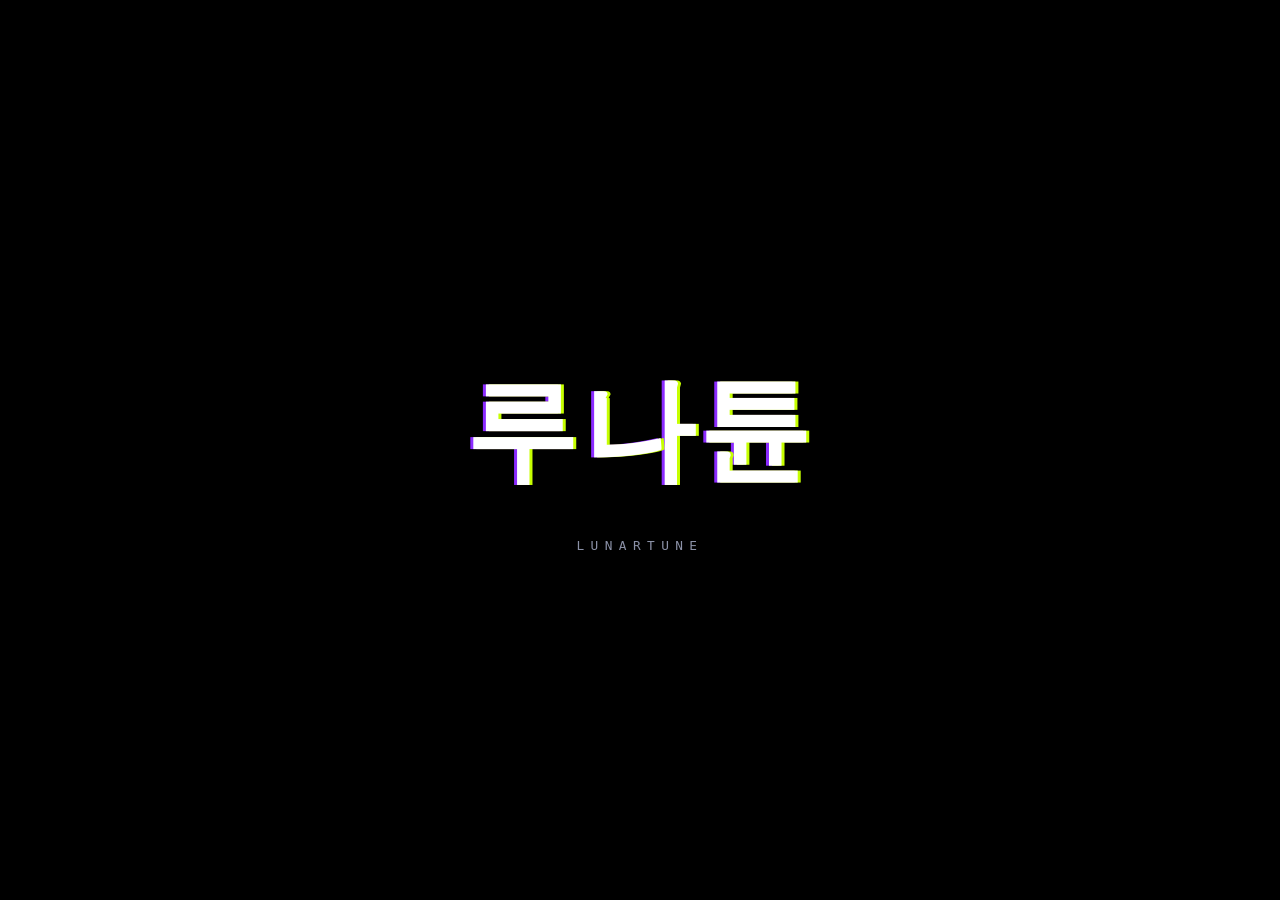
==== commit 891cbd51: "feat(website): improve looks and wording - Polish hero, cards, screenshots, download, FAQ with glass" ====
--- a/website/index.html
+++ b/website/index.html
@@ -10,6 +10,19 @@
   <link rel="preconnect" href="https://fonts.gstatic.com" crossorigin>
   <link href="https://fonts.googleapis.com/css2?family=Rajdhani:wght@500;600;700&family=Share+Tech+Mono&display=swap" rel="stylesheet">
   <link rel="stylesheet" href="style.css">
+
+  <!-- Open Graph / social preview -->
+  <meta property="og:type" content="website">
+  <meta property="og:url" content="https://cognitiveshadows03.github.io/LunarTune/">
+  <meta property="og:title" content="LunarTune — Open-Source Music Client for Android">
+  <meta property="og:description" content="Free, open-source, zero ads. Frosted glass UI, synced lyrics, lossless audio on Android.">
+  <meta property="og:image" content="assets/icon-hero.png">
+  <meta property="og:image:width" content="1200">
+  <meta property="og:image:height" content="630">
+  <meta name="twitter:card" content="summary_large_image">
+  <meta name="twitter:title" content="LunarTune — Open-Source Music Client for Android">
+  <meta name="twitter:description" content="Free, open-source, zero ads. Frosted glass UI, synced lyrics, lossless audio on Android.">
+  <meta name="twitter:image" content="assets/icon-hero.png">
 
   <!-- Open Graph / social preview -->
   <meta property="og:type" content="website">
@@ -69,9 +82,9 @@
       <!-- HERO: full-bleed app icon, no buttons — PRESERVED -->
       <section class="hero">
         <div class="hero-content">
-          <p class="kicker">THE MUSIC PLAYER THEY DON'T WANT YOU TO HAVE</p>
+          <p class="kicker">BUILT FOR LISTENERS, NOT ADVERTISERS</p>
           <h1 class="glitch" data-text="LUNARTUNE">LUNARTUNE</h1>
-          <p class="tagline">Your music. Your rules. Frosted glass UI, synced lyrics,<br>lossless audio — zero ads, zero trackers, zero compromises.</p>
+          <p class="tagline">Your music, your rules.<br>Frosted-glass UI, synced lyrics, lossless audio.<br>Zero ads. Zero trackers. Zero compromises.</p>
           <div class="hero-highlights">
             <span class="highlight-chip">Material 3</span>
             <span class="highlight-chip">9 Player Styles</span>
@@ -83,13 +96,13 @@
         <p class="scroll-hint">SCROLL&nbsp;&nbsp;▼</p>
       </section>
 
-      <div class="strip" aria-hidden="true">✦&nbsp; ZERO ADS &nbsp;✦&nbsp; 100% OPEN SOURCE &nbsp;✦&nbsp; LOSSLESS FLAC &nbsp;✦&nbsp; SYLLABLE-SYNCED LYRICS &nbsp;✦&nbsp; OFFLINE-FIRST &nbsp;✦&nbsp; NO ACCOUNT NEEDED &nbsp;✦&nbsp; YOUR DATA STAYS YOURS &nbsp;✦</div>
+      <div class="strip" aria-hidden="true">✦&nbsp; ZERO ADS &nbsp;✦&nbsp; 100% OPEN SOURCE &nbsp;✦&nbsp; LOSSLESS FLAC &nbsp;✦&nbsp; SYLLABLE-SYNCED LYRICS &nbsp;✦&nbsp; OFFLINE-FIRST &nbsp;✦&nbsp; NO ACCOUNT &nbsp;✦&nbsp; YOUR DATA STAYS YOURS &nbsp;✦</div>
 
       <!-- FEATURES — revamped with feature showcase cards -->
       <section id="features" class="section">
         <p class="sec-index">01&ensp;//&ensp;CAPABILITIES</p>
-        <h2>Built different<span class="accent">.</span></h2>
-        <p class="sec-sub">Nine reasons your current music app is on notice.</p>
+        <h2>Built different.<span class="accent">.</span></h2>
+        <p class="sec-sub">Nine reasons to stop settling for the stock player.</p>
 
         <div class="feature-showcase">
           <article class="showcase-card">
@@ -97,9 +110,9 @@
               <svg viewBox="0 0 24 24" fill="none" stroke="currentColor" stroke-width="1.5"><circle cx="12" cy="12" r="10"/><path d="M12 6v6l4 2"/></svg>
             </div>
             <div class="showcase-body">
-              <div class="showcase-tags"><span class="stag">Privacy</span><span class="stag">Core</span></div>
-              <h3>Ad-Free Background Playback</h3>
-              <p>Music with the screen off. No premium paywall, no quota, no "watch this ad to continue." Just press play and forget about it.</p>
+              <div class="showcase-tags"><span class="stag">Core</span><span class="stag">Privacy</span></div>
+              <h3>Background Playback, No Paywall</h3>
+              <p>Music with the screen off. No premium, no quotas, no "watch this ad." Press play and walk away.</p>
             </div>
           </article>
 
@@ -109,8 +122,8 @@
             </div>
             <div class="showcase-body">
               <div class="showcase-tags"><span class="stag">Performance</span><span class="stag">Privacy</span></div>
-              <h3>Privacy-Focused &amp; Fast</h3>
-              <p>Opens before you blink. No telemetry phoning home, no sign-up forms, no "create an account to continue." Runs fully logged-out or with encrypted creds — your call.</p>
+              <h3>Private by Design, Fast by Default</h3>
+              <p>Opens instantly. No telemetry, no sign-up, no account required. Logged-out or encrypted — your call.</p>
             </div>
           </article>
 
@@ -120,8 +133,8 @@
             </div>
             <div class="showcase-body">
               <div class="showcase-tags"><span class="stag">Design</span><span class="stag">Material 3</span></div>
-              <h3>Material 3 Expressive Design</h3>
-              <p>Every pixel pulled from your album art. Dynamic color palettes that shift with your wallpaper, across every screen size — even on Android 8.</p>
+              <h3>Material 3, Reimagined</h3>
+              <p>Dynamic color from your album art. Palettes that shift with your wallpaper. Works on Android 8 too.</p>
             </div>
           </article>
 
@@ -131,8 +144,8 @@
             </div>
             <div class="showcase-body">
               <div class="showcase-tags"><span class="stag">Lyrics</span><span class="stag">AI</span></div>
-              <h3>Live Synced &amp; AI Lyrics</h3>
-              <p>Every syllable highlighted in real time. Romanization for when you want to sing along in a language you don't speak, plus AI-powered translation so nothing gets lost.</p>
+              <h3>Synced Lyrics, AI Translation</h3>
+              <p>Every syllable highlighted live. Romanization to sing along, AI translation so nothing gets lost.</p>
             </div>
           </article>
 
@@ -142,8 +155,8 @@
             </div>
             <div class="showcase-body">
               <div class="showcase-tags"><span class="stag">Customization</span></div>
-              <h3>9 Player Styles &amp; 8 Backgrounds</h3>
-              <p>Nine ways to look at your music, eight vibes to wrap around it. Make it yours — your player shouldn't look like everyone else's.</p>
+              <h3>9 Player Styles · 8 Backgrounds</h3>
+              <p>Nine ways to view your music, eight vibes to wrap around it. Your player shouldn't look like everyone else's.</p>
             </div>
           </article>
 
@@ -153,8 +166,8 @@
             </div>
             <div class="showcase-body">
               <div class="showcase-tags"><span class="stag">Audio</span><span class="stag">Audiophile</span></div>
-              <h3>Dolby &amp; Dirac Equalizer Presets</h3>
-              <p>EBU R128 loudness normalization so nothing clips. Tempo, pitch, crossfade, spatial audio — the studio toolkit your headphones deserve, built right in.</p>
+              <h3>Studio-Grade Audio</h3>
+              <p>EBU R128 loudness normalization so nothing clips. Tempo, pitch, crossfade, spatial audio — built for your headphones.</p>
             </div>
           </article>
 
@@ -164,8 +177,8 @@
             </div>
             <div class="showcase-body">
               <div class="showcase-tags"><span class="stag">Sync</span><span class="stag">Social</span></div>
-              <h3>Spotify Playlist Import &amp; Sync</h3>
-              <p>Bring your playlists home. One-tap Spotify import, Last.fm scrobbling, ListenBrainz sync, and Discord Rich Presence so your friends know what you're vibing to.</p>
+              <h3>Import &amp; Sync Your Playlists</h3>
+              <p>One-tap Spotify import. Last.fm scrobbling, ListenBrainz sync, Discord Rich Presence.</p>
             </div>
           </article>
 
@@ -175,8 +188,8 @@
             </div>
             <div class="showcase-body">
               <div class="showcase-tags"><span class="stag">Storage</span><span class="stag">Offline</span></div>
-              <h3>Local Music &amp; Offline Cache</h3>
-              <p>Your local files and streaming, side by side. Smart caching pre-loads the next track before this one ends — dead zones don't stand a chance.</p>
+              <h3>Local Files + Offline Cache</h3>
+              <p>Local files and streaming side by side. Smart caching pre-loads the next track — dead zones don't stand a chance.</p>
             </div>
           </article>
 
@@ -186,8 +199,8 @@
             </div>
             <div class="showcase-body">
               <div class="showcase-tags"><span class="stag">Audiophile</span><span class="stag">Hi-Res</span></div>
-              <h3>Monochrome Lossless FLAC Source</h3>
-              <p>For the ears that can tell. Optional Monochrome source delivers bit-perfect FLAC — the kind of quality that makes you hear things in songs you've played a thousand times.</p>
+              <h3>Bit-Perfect FLAC via Monochrome</h3>
+              <p>Optional Monochrome source for lossless FLAC. Hear details in songs you've played a thousand times.</p>
             </div>
           </article>
         </div>
@@ -196,8 +209,8 @@
       <!-- SCREENSHOTS — cascade cards with filter tabs -->
       <section id="screens" class="section">
         <p class="sec-index">02&ensp;//&ensp;ON-DEVICE</p>
-        <h2>Screens<span class="accent">.</span></h2>
-        <p class="sec-sub">No mockups. No Figma renders. Straight from a real device — swipe and judge for yourself.</p>
+        <h2>Screens.<span class="accent">.</span></h2>
+        <p class="sec-sub">No mockups. No Figma renders. Straight from a real device.</p>
 
         <div class="screen-tabs" role="tablist">
           <button class="screen-tab active" data-filter="all" role="tab" aria-selected="true">All Screens</button>
@@ -229,24 +242,24 @@
       <!-- DOWNLOAD — enhanced with per-architecture APKs -->
       <section id="download" class="section">
         <p class="sec-index">03&ensp;//&ensp;GET IT</p>
-        <h2>Download<span class="accent">.</span></h2>
-        <p class="sec-sub">One APK away from never seeing a music ad again. Pick your architecture and go.</p>
+        <h2>Download.<span class="accent">.</span></h2>
+        <p class="sec-sub">One APK away from ad-free music. Pick your architecture and go.</p>
 
         <div class="dl-cards">
           <div class="dl-card dl-card-recommended">
             <div class="dl-card-badge">Recommended</div>
             <h3>arm64-v8a</h3>
-            <p class="dl-card-desc">Phones from 2017 onward. Fastest startup, tightest memory, lowest battery drain. This is the one you want.</p>
+            <p class="dl-card-desc">Phones from 2017 onward. Fastest startup, tightest memory. This is the one you want.</p>
             <a class="btn" href="https://github.com/cognitiveshadows03/LunarTune/releases">↓&ensp;DOWNLOAD APK</a>
           </div>
           <div class="dl-card">
             <h3>Universal APK</h3>
-            <p class="dl-card-desc">Both architectures bundled. Not sure which chip your phone runs? This one works on everything — just download and install.</p>
+            <p class="dl-card-desc">Both architectures bundled. Not sure which chip your phone runs? This works on everything.</p>
             <a class="btn" href="https://github.com/cognitiveshadows03/LunarTune/releases">↓&ensp;DOWNLOAD APK</a>
           </div>
           <div class="dl-card">
             <h3>armeabi-v7a <small>32-bit</small></h3>
-            <p class="dl-card-desc">Older budget phones still going strong? Respect. This build keeps you in the game on Android 8.0+.</p>
+            <p class="dl-card-desc">Older budget phones still going strong? Respect. Android 8.0+ supported.</p>
             <a class="btn" href="https://github.com/cognitiveshadows03/LunarTune/releases">↓&ensp;DOWNLOAD APK</a>
           </div>
         </div>
@@ -269,32 +282,32 @@
       <!-- FAQ -->
       <section id="faq" class="section">
         <p class="sec-index">04&ensp;//&ensp;INTEL</p>
-        <h2>FAQ<span class="accent">.</span></h2>
-        <p class="sec-sub">The short version. Everything else lives in the changelog on GitHub.</p>
+        <h2>FAQ.<span class="accent">.</span></h2>
+        <p class="sec-sub">The short version. The rest is in the GitHub changelog.</p>
         <div class="faq">
           <details open>
             <summary>Is this actually free? What's the catch?</summary>
-            <p>No catch. No ads, no trackers, no "premium tier," no data harvesting. 100% open source under GPL-3.0 — read every line yourself if you want.</p>
-          </details>
-          <details>
-            <summary>Where does the music actually come from?</summary>
-            <p>YouTube Music under the hood. Want studio-grade quality? Flip on the Monochrome source for lossless FLAC streaming.</p>
-          </details>
-          <details>
-            <summary>Do I need root access or an account?</summary>
-            <p>Nope and nope. Sidelaod the APK on anything running Android 8.0+ and hit play. That's it.</p>
-          </details>
-          <details>
-            <summary>What about offline — does it actually work?</summary>
-            <p>Cache songs and lyrics ahead of time. Preload mode resolves the next track before the current one ends — no buffering, no surprises, even on a plane.</p>
-          </details>
-          <details>
-            <summary>How do I keep it updated?</summary>
-            <p>The app checks for updates itself and points you to the latest GitHub release. Or just bookmark the releases page — your call.</p>
+            <p>No catch. No ads, no trackers, no premium tier, no data harvesting. 100% open source under GPL-3.0 — read every line yourself.</p>
+          </details>
+          <details>
+            <summary>Where does the music come from?</summary>
+            <p>YouTube Music under the hood. Flip on the Monochrome source for lossless FLAC streaming.</p>
+          </details>
+          <details>
+            <summary>Do I need root or an account?</summary>
+            <p>Nope and nope. Sideload the APK on Android 8.0+ and hit play.</p>
+          </details>
+          <details>
+            <summary>Does offline work?</summary>
+            <p>Cache songs and lyrics ahead of time. Preload resolves the next track before the current ends — no buffering, even on a plane.</p>
+          </details>
+          <details>
+            <summary>How do I update?</summary>
+            <p>The app checks for updates itself and points to the latest GitHub release. Or bookmark the releases page.</p>
           </details>
           <details>
             <summary>Found a bug? Want a feature?</summary>
-            <p>Drop an issue on <a href="https://github.com/cognitiveshadows03/LunarTune" target="_blank" rel="noopener">GitHub</a> or come vibe with us in the <a href="https://t.me/LunarTuneGC" target="_blank" rel="noopener">Telegram group</a>. We actually read them.</p>
+            <p>Open an issue on <a href="https://github.com/cognitiveshadows03/LunarTune" target="_blank" rel="noopener">GitHub</a>, or join the <a href="https://t.me/LunarTuneGC" target="_blank" rel="noopener">Telegram group</a>. We read them all.</p>
           </details>
         </div>
       </section>
--- a/website/style.css
+++ b/website/style.css
@@ -15,14 +15,17 @@
 }
 
 :root {
-  --bg: #05060a;
-  --panel: #0b0d15;
-  --line: #1d2333;
+  --bg: #040508;
+  --panel: #0a0c13;
+  --line: #1c2230;
   --text: #e9ecf5;
   --muted: #8b91a7;
   --lime: #c6ff00;
+  --cyan: #22d3ee;
   --violet: #8b2bff;
   --amber: #ffb300;
+  --glass: rgba(255, 255, 255, 0.03);
+  --glass-border: rgba(255, 255, 255, 0.08);
   --display: "Rajdhani", "Arial Narrow", system-ui, sans-serif;
   --mono: "Share Tech Mono", ui-monospace, SFMono-Regular, Menlo, monospace;
 }
@@ -45,6 +48,11 @@
 
 ::selection { background: var(--lime); color: #000; }
 
+:focus-visible {
+  outline: 2px solid var(--lime);
+  outline-offset: 2px;
+}
+
 /* ================= BOOT (one-shot only) ================= */
 #boot {
   position: fixed;
@@ -107,6 +115,8 @@
   justify-content: space-between;
   padding: 20px clamp(16px, 4vw, 48px);
   background: linear-gradient(to bottom, rgba(0, 0, 0, 0.72), transparent);
+  backdrop-filter: blur(12px);
+  border-bottom: 1px solid var(--line);
 }
 
 .brand { display: flex; align-items: center; gap: 10px; color: #fff; font-family: var(--mono); letter-spacing: 0.18em; font-size: 0.95rem; }
@@ -128,7 +138,7 @@
   background: var(--lime);
   color: #000;
   font-family: var(--mono);
-  font-size: 0.8rem;
+  font-size: 0.75rem;
   letter-spacing: 0.2em;
   font-weight: 700;
   border: none;
@@ -137,11 +147,12 @@
   cursor: pointer;
   opacity: 0;
   pointer-events: none;
-  transform: translateY(20px);
+  transform: translateY(30px);
   transition: opacity 0.3s, transform 0.3s, background 0.2s;
+  box-shadow: 0 4px 16px rgba(198, 255, 0, 0.3);
 }
 #back-to-top.visible { opacity: 1; pointer-events: auto; transform: translateY(0); }
-#back-to-top:hover { background: #fff; }
+#back-to-top:hover { background: #fff; box-shadow: 0 4px 16px rgba(255, 255, 255, 0.3); }
 
 /* ================= HERO ================= */
 
@@ -178,7 +189,9 @@
   position: fixed;
   inset: 0;
   z-index: 15;
-  background: #030408;
+  background: rgba(4, 5, 8, 0.92);
+  backdrop-filter: blur(24px);
+  border-right: 1px solid var(--glass-border);
   display: flex;
   flex-direction: column;
   transform: translateX(100%);
@@ -195,26 +208,26 @@
 .mobile-menu a {
   display: block;
   font-family: var(--mono);
-  font-size: 1.1rem;
+  font-size: 1.15rem;
   letter-spacing: 0.14em;
   color: var(--muted);
-  padding: 14px 0;
-  border-bottom: 1px solid #101522;
+  padding: 16px 0;
+  border-bottom: 1px solid var(--line);
 }
 .mobile-menu a:hover { color: var(--lime); }
 .mobile-menu .nav-cta {
   color: #000 !important;
   background: var(--lime);
   text-align: center;
-  margin-top: 18px;
+  margin-top: 20px;
   clip-path: polygon(10px 0, 100% 0, 100% calc(100% - 10px), calc(100% - 10px) 100%, 0 100%, 0 10px);
 }
 .mobile-menu .nav-close {
   position: absolute;
-  top: 22px;
-  right: 22px;
-  width: 28px;
-  height: 28px;
+  top: 24px;
+  right: 24px;
+  width: 30px;
+  height: 30px;
   background: none;
   border: none;
   cursor: pointer;
@@ -230,8 +243,8 @@
   width: 24px;
   height: 2px;
   background: #fff;
-  top: 13px;
-  left: 2px;
+  top: 14px;
+  left: 3px;
 }
 .mobile-menu .nav-close::before { transform: rotate(45deg); }
 .mobile-menu .nav-close::after { transform: rotate(-45deg); }
@@ -240,7 +253,8 @@
   position: fixed;
   inset: 0;
   z-index: 14;
-  background: rgba(0, 0, 0, 0.6);
+  background: rgba(0, 0, 0, 0.7);
+  backdrop-filter: blur(8px);
   opacity: 0;
   pointer-events: none;
   transition: opacity 0.3s ease;
@@ -257,24 +271,27 @@
   overflow: hidden;
 }
 
-/* scrims: legibility top + bottom fade into page */
+/* scrims: deeper legibility, subtle cyan rim */
 .hero::before {
   content: "";
   position: absolute;
   inset: 0;
   background:
-    linear-gradient(to bottom, rgba(0, 0, 0, 0.55) 0%, transparent 26%),
-    linear-gradient(to top, var(--bg) 4%, rgba(5, 6, 10, 0.55) 34%, transparent 62%),
-    radial-gradient(120% 90% at 50% 40%, transparent 55%, rgba(0, 0, 0, 0.6) 100%);
-}
-
-/* static scanlines + glow: cyberpunk texture, zero motion */
+    linear-gradient(to bottom, rgba(0, 0, 0, 0.6) 0%, transparent 28%),
+    linear-gradient(to top, var(--bg) 4%, rgba(5, 6, 10, 0.6) 34%, transparent 64%),
+    radial-gradient(100% 80% at 50% 35%, rgba(34, 211, 238, 0.12) 0%, transparent 45%),
+    radial-gradient(120% 90% at 50% 40%, transparent 55%, rgba(0, 0, 0, 0.65) 100%);
+}
+
+/* static scanlines + dual-tone glow */
 .hero::after {
   content: "";
   position: absolute;
   inset: 0;
   background: repeating-linear-gradient(to bottom, rgba(255, 255, 255, 0.028) 0 1px, transparent 1px 4px);
-  box-shadow: inset 0 0 180px rgba(139, 43, 255, 0.08), inset 0 0 180px rgba(198, 255, 0, 0.05);
+  box-shadow:
+    inset 0 0 200px rgba(139, 43, 255, 0.06),
+    inset 0 0 200px rgba(198, 255, 0, 0.04);
 }
 
 .hero-content {
@@ -298,7 +315,11 @@
   line-height: 0.95;
   letter-spacing: 0.02em;
   color: #fff;
-  text-shadow: 3px 0 0 var(--lime), -3px 0 0 var(--violet), 0 0 42px rgba(139, 43, 255, 0.4);
+  text-shadow:
+    3px 0 0 var(--lime),
+    -3px 0 0 var(--violet),
+    2px 0 0 var(--cyan),
+    0 0 42px rgba(139, 43, 255, 0.4);
 }
 
 .tagline { margin-top: 14px; font-size: clamp(1.05rem, 2.4vw, 1.35rem); font-weight: 500; color: #cfd4e6; }
@@ -349,13 +370,14 @@
 .strip {
   border-top: 1px solid var(--line);
   border-bottom: 1px solid var(--line);
-  background: var(--panel);
+  background: rgba(10, 12, 19, 0.6);
+  backdrop-filter: blur(12px);
   color: var(--muted);
   font-family: var(--mono);
-  font-size: 0.82rem;
-  letter-spacing: 0.14em;
+  font-size: 0.8rem;
+  letter-spacing: 0.16em;
   text-align: center;
-  padding: 14px 16px;
+  padding: 12px 16px;
 }
 
 /* ================= SECTIONS ================= */
@@ -365,11 +387,12 @@
   padding: clamp(56px, 9vh, 104px) clamp(16px, 4vw, 40px) 0;
 }
 
-.sec-index { font-family: var(--mono); font-size: 0.78rem; letter-spacing: 0.3em; color: var(--lime); margin-bottom: 6px; }
-
-.section h2 { font-size: clamp(2.2rem, 5.4vw, 3.4rem); font-weight: 700; line-height: 1; letter-spacing: 0.01em; }
+.sec-index { font-family: var(--mono); font-size: 0.78rem; letter-spacing: 0.35em; color: var(--cyan); margin-bottom: 6px; }
+
+.section h2 { font-size: clamp(2.2rem, 5.4vw, 3.4rem); font-weight: 700; line-height: 1; letter-spacing: -0.02em; }
 .section h2 .accent { color: var(--lime); }
-.sec-sub { color: var(--muted); margin-top: 8px; font-size: 1.05rem; }
+.section h2:not(:first-child) { margin-top: 4px; }
+.sec-sub { color: var(--muted); margin-top: 10px; font-size: 1.05rem; font-weight: 500; }
 
 /* ================= FEATURE SHOWCASE CARDS ================= */
 .feature-showcase {
@@ -385,12 +408,14 @@
   flex-direction: row;
   align-items: flex-start;
   gap: 18px;
-  background: var(--panel);
-  border: 1px solid var(--line);
+  background: var(--glass);
+  backdrop-filter: blur(16px);
+  border: 1px solid var(--glass-border);
   padding: 24px;
   position: relative;
   overflow: hidden;
   height: 100%;
+  box-shadow: 0 4px 20px rgba(0, 0, 0, 0.3);
 }
 
 .showcase-card::before {
@@ -400,7 +425,7 @@
   left: 0;
   width: 3px;
   height: 100%;
-  background: linear-gradient(to bottom, var(--lime), var(--violet));
+  background: linear-gradient(to bottom, var(--lime), var(--cyan));
 }
 
 .showcase-icon {
@@ -410,9 +435,10 @@
   display: flex;
   align-items: center;
   justify-content: center;
-  border: 1px solid var(--line);
-  background: rgba(198, 255, 0, 0.04);
+  border: 1px solid var(--glass-border);
+  background: var(--panel);
   color: var(--lime);
+  box-shadow: 0 0 16px rgba(198, 255, 0, 0.15);
 }
 
 .showcase-icon svg {
@@ -439,24 +465,25 @@
   font-size: 0.65rem;
   letter-spacing: 0.16em;
   text-transform: uppercase;
-  color: var(--amber);
-  border: 1px solid rgba(255, 179, 0, 0.25);
-  background: rgba(255, 179, 0, 0.06);
+  color: var(--cyan);
+  border: 1px solid rgba(34, 211, 238, 0.25);
+  background: rgba(34, 211, 238, 0.06);
   padding: 2px 10px;
 }
 
 .showcase-body h3 {
-  font-size: 1.2rem;
+  font-size: 1.25rem;
   font-weight: 700;
   letter-spacing: 0.02em;
   margin-bottom: 6px;
   line-height: 1.25;
+  color: var(--text);
 }
 
 .showcase-body p {
   color: #b9bfd4;
   font-size: 0.92rem;
-  line-height: 1.5;
+  line-height: 1.55;
   flex: 1;
 }
 
@@ -475,8 +502,9 @@
   letter-spacing: 0.12em;
   text-transform: uppercase;
   color: var(--muted);
-  background: var(--panel);
-  border: 1px solid var(--line);
+  background: var(--glass);
+  backdrop-filter: blur(12px);
+  border: 1px solid var(--glass-border);
   padding: 8px 18px;
   cursor: pointer;
 }
@@ -485,6 +513,7 @@
   color: #000;
   background: var(--lime);
   border-color: var(--lime);
+  box-shadow: 0 0 16px rgba(198, 255, 0, 0.3);
 }
 
 .screen-tab:hover:not(.active) {
@@ -515,9 +544,10 @@
   position: relative;
   flex: 0 0 auto;
   scroll-snap-align: center;
-  border: 1px solid var(--line);
+  border: 1px solid var(--glass-border);
   background: var(--panel);
   padding: 10px 10px 12px;
+  box-shadow: 0 8px 32px rgba(0, 0, 0, 0.4);
 }
 
 .shots figure.hidden {
@@ -534,6 +564,8 @@
   height: clamp(300px, 52vh, 460px);
   width: auto;
   background: #000;
+  border: 1px solid var(--line);
+  box-shadow: inset 0 0 24px rgba(198, 255, 0, 0.06);
 }
 
 /* Labeled captions from the reference site */
@@ -589,17 +621,17 @@
 
 .shots-meta span {
   font-family: var(--mono);
-  font-size: 0.85rem;
+  font-size: 0.8rem;
   font-weight: 700;
-  letter-spacing: 0.14em;
-  color: var(--lime);
+  letter-spacing: 0.16em;
+  color: var(--cyan);
   white-space: nowrap;
 }
 
 .shots-bar {
   flex: 1;
-  height: 4px;
-  background: #1a2030;
+  height: 3px;
+  background: #141a26;
   border-radius: 999px;
   overflow: hidden;
 }
@@ -607,7 +639,7 @@
 .shots-bar div {
   height: 100%;
   width: 11%;
-  background: var(--lime);
+  background: linear-gradient(90deg, var(--lime), var(--cyan));
   border-radius: 999px;
 }
 
@@ -620,18 +652,21 @@
 }
 
 .dl-card {
-  background: var(--panel);
-  border: 1px solid var(--line);
+  background: var(--glass);
+  backdrop-filter: blur(16px);
+  border: 1px solid var(--glass-border);
   padding: 28px 24px;
   display: flex;
   flex-direction: column;
   gap: 12px;
   position: relative;
+  box-shadow: 0 4px 20px rgba(0, 0, 0, 0.3);
 }
 
 .dl-card-recommended {
   border-color: var(--lime);
   border-width: 2px;
+  background: rgba(198, 255, 0, 0.04);
 }
 
 .dl-card-badge {
@@ -652,6 +687,7 @@
   font-size: 1.5rem;
   font-weight: 700;
   letter-spacing: 0.02em;
+  color: var(--text);
 }
 
 .dl-card h3 small {
@@ -663,6 +699,7 @@
 .dl-card-desc {
   color: #b9bfd4;
   font-size: 0.92rem;
+  line-height: 1.5;
   flex: 1;
 }
 
@@ -675,25 +712,27 @@
 /* Legacy download box (kept for metadata) */
 .dl-box {
   margin-top: 30px;
-  border: 1px solid var(--line);
-  background: var(--panel);
+  border: 1px solid var(--glass-border);
+  background: var(--glass);
+  backdrop-filter: blur(16px);
   padding: clamp(24px, 4vw, 44px);
   display: grid;
   grid-template-columns: auto 1fr;
   gap: clamp(20px, 4vw, 48px);
   align-items: center;
-}
-
-.dl-icon { border: 1px solid var(--line); }
-
-.dl-title { font-size: 1.6rem; font-weight: 700; }
+  box-shadow: 0 4px 20px rgba(0, 0, 0, 0.3);
+}
+
+.dl-icon { border: 1px solid var(--glass-border); box-shadow: 0 0 24px rgba(198, 255, 0, 0.1); }
+
+.dl-title { font-size: 1.6rem; font-weight: 700; color: var(--text); }
 .dl-ver { margin: 6px 0 0; }
 .dl-ver span {
   font-family: var(--mono);
   font-size: 0.85rem;
   letter-spacing: 0.14em;
   color: var(--lime);
-  border: 1px solid #2e3d0e;
+  border: 1px solid rgba(198, 255, 0, 0.25);
   background: rgba(198, 255, 0, 0.06);
   padding: 6px 14px;
   display: inline-block;
@@ -718,19 +757,25 @@
   grid-template-columns: repeat(auto-fit, minmax(220px, 1fr));
   gap: 1px;
   background: var(--line);
-  border: 1px solid var(--line);
+  border: 1px solid var(--glass-border);
   font-family: var(--mono);
   font-size: 0.82rem;
 }
 
-.dl-meta > div { background: var(--bg); padding: 12px 16px; }
+.dl-meta > div { background: var(--panel); padding: 12px 16px; }
 .dl-meta dt { color: var(--muted); font-size: 0.68rem; letter-spacing: 0.24em; }
 .dl-meta dd { color: var(--text); margin-top: 2px; }
 
 /* ================= FAQ ================= */
 .faq { margin-top: 30px; border-top: 1px solid var(--line); }
 
-.faq details { border-bottom: 1px solid var(--line); background: var(--panel); }
+.faq details {
+  border-bottom: 1px solid var(--line);
+  background: var(--glass);
+  backdrop-filter: blur(16px);
+  border: 1px solid var(--glass-border);
+  box-shadow: 0 4px 20px rgba(0, 0, 0, 0.2);
+}
 .faq summary {
   cursor: pointer;
   list-style: none;
@@ -741,6 +786,7 @@
   display: flex;
   align-items: center;
   gap: 14px;
+  color: var(--text);
 }
 .faq summary::-webkit-details-marker { display: none; }
 .faq summary::before {
@@ -758,21 +804,23 @@
   margin-top: clamp(56px, 9vh, 104px);
   border-top: 1px solid var(--line);
   background: #030408;
-  padding: 40px clamp(16px, 4vw, 48px) 48px;
+  padding: 48px clamp(16px, 4vw, 48px) 56px;
   display: flex;
   flex-wrap: wrap;
-  gap: 20px 40px;
+  gap: 24px 48px;
   align-items: center;
   justify-content: space-between;
-}
-
-.foot-brand { display: flex; align-items: center; gap: 10px; font-family: var(--mono); letter-spacing: 0.18em; font-size: 0.9rem; }
-
-footer nav { display: flex; gap: 24px; font-family: var(--mono); font-size: 0.78rem; letter-spacing: 0.12em; }
+  backdrop-filter: blur(24px);
+  border: 1px solid var(--glass-border);
+}
+
+.foot-brand { display: flex; align-items: center; gap: 10px; font-family: var(--mono); letter-spacing: 0.18em; font-size: 0.9rem; color: var(--text); }
+
+footer nav { display: flex; gap: 28px; font-family: var(--mono); font-size: 0.78rem; letter-spacing: 0.12em; }
 footer nav a { color: var(--muted); }
 footer nav a:hover { color: var(--lime); }
 
-footer p { flex-basis: 100%; font-family: var(--mono); font-size: 0.75rem; color: #565c74; letter-spacing: 0.06em; }
+footer p { flex-basis: 100%; font-family: var(--mono); font-size: 0.75rem; color: #6b7280; letter-spacing: 0.08em; margin-top: 8px; }
 
 /* ================= SMALL SCREENS ================= */
 @media (max-width: 640px) {
